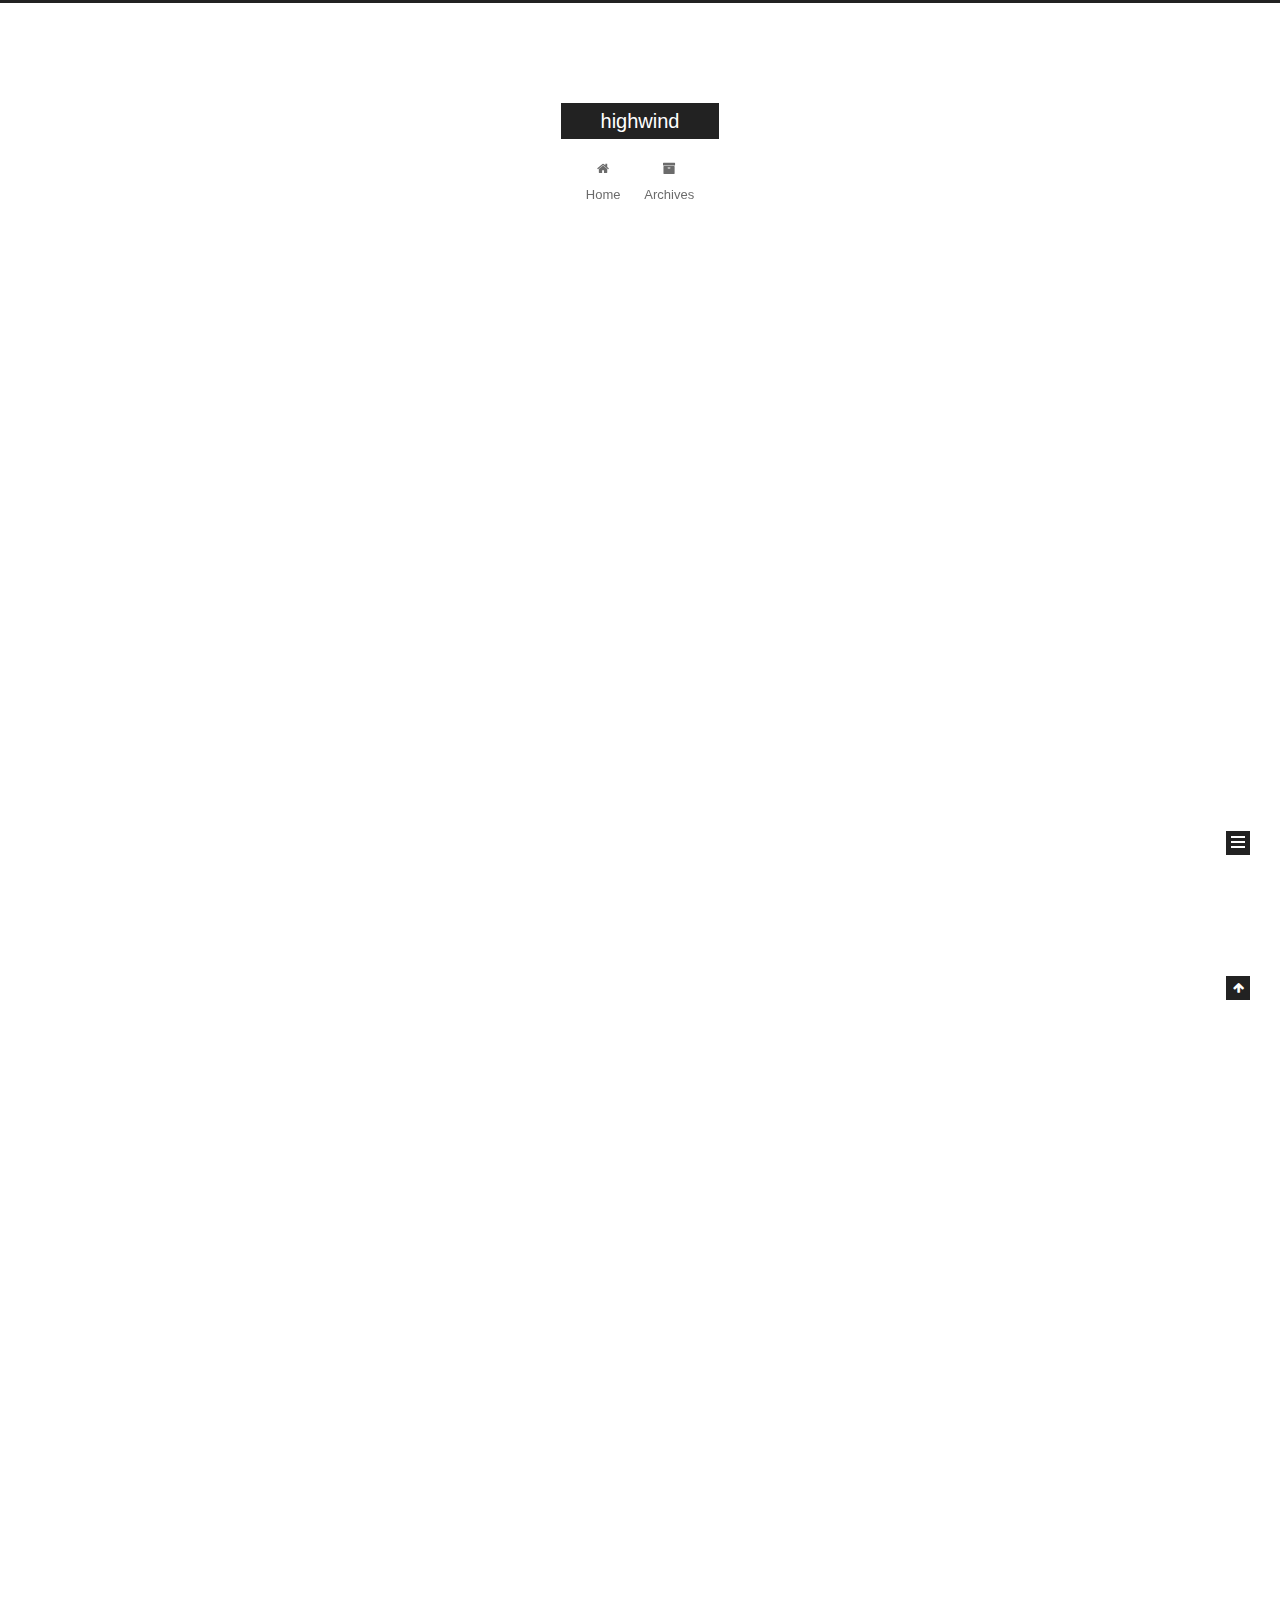
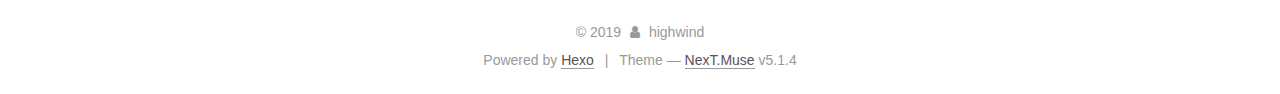
==== index.html @ 1acc01be "Site updated: 2019-01-25 13:15:48" ====
<!DOCTYPE html>



  


<html class="theme-next muse use-motion" lang="">
<head>
  <meta charset="UTF-8"/>
<meta http-equiv="X-UA-Compatible" content="IE=edge" />
<meta name="viewport" content="width=device-width, initial-scale=1, maximum-scale=1"/>
<meta name="theme-color" content="#222">









<meta http-equiv="Cache-Control" content="no-transform" />
<meta http-equiv="Cache-Control" content="no-siteapp" />
















  
  
  <link href="/lib/fancybox/source/jquery.fancybox.css?v=2.1.5" rel="stylesheet" type="text/css" />







<link href="/lib/font-awesome/css/font-awesome.min.css?v=4.6.2" rel="stylesheet" type="text/css" />

<link href="/css/main.css?v=5.1.4" rel="stylesheet" type="text/css" />


  <link rel="apple-touch-icon" sizes="180x180" href="/images/apple-touch-icon-next.png?v=5.1.4">


  <link rel="icon" type="image/png" sizes="32x32" href="/images/favicon-32x32-next.png?v=5.1.4">


  <link rel="icon" type="image/png" sizes="16x16" href="/images/favicon-16x16-next.png?v=5.1.4">


  <link rel="mask-icon" href="/images/logo.svg?v=5.1.4" color="#222">





  <meta name="keywords" content="Hexo, NexT" />










<meta property="og:type" content="website">
<meta property="og:title" content="highwind">
<meta property="og:url" content="http://yoursite.com/index.html">
<meta property="og:site_name" content="highwind">
<meta property="og:locale" content="default">
<meta name="twitter:card" content="summary">
<meta name="twitter:title" content="highwind">



<script type="text/javascript" id="hexo.configurations">
  var NexT = window.NexT || {};
  var CONFIG = {
    root: '/',
    scheme: 'Muse',
    version: '5.1.4',
    sidebar: {"position":"left","display":"post","offset":12,"b2t":false,"scrollpercent":false,"onmobile":false},
    fancybox: true,
    tabs: true,
    motion: {"enable":true,"async":false,"transition":{"post_block":"fadeIn","post_header":"slideDownIn","post_body":"slideDownIn","coll_header":"slideLeftIn","sidebar":"slideUpIn"}},
    duoshuo: {
      userId: '0',
      author: 'Author'
    },
    algolia: {
      applicationID: '',
      apiKey: '',
      indexName: '',
      hits: {"per_page":10},
      labels: {"input_placeholder":"Search for Posts","hits_empty":"We didn't find any results for the search: ${query}","hits_stats":"${hits} results found in ${time} ms"}
    }
  };
</script>



  <link rel="canonical" href="http://yoursite.com/"/>





  <title>highwind</title>
  








</head>

<body itemscope itemtype="http://schema.org/WebPage" lang="default">

  
  
    
  

  <div class="container sidebar-position-left 
  page-home">
    <div class="headband"></div>

    <header id="header" class="header" itemscope itemtype="http://schema.org/WPHeader">
      <div class="header-inner"><div class="site-brand-wrapper">
  <div class="site-meta ">
    

    <div class="custom-logo-site-title">
      <a href="/"  class="brand" rel="start">
        <span class="logo-line-before"><i></i></span>
        <span class="site-title">highwind</span>
        <span class="logo-line-after"><i></i></span>
      </a>
    </div>
      
        <p class="site-subtitle"></p>
      
  </div>

  <div class="site-nav-toggle">
    <button>
      <span class="btn-bar"></span>
      <span class="btn-bar"></span>
      <span class="btn-bar"></span>
    </button>
  </div>
</div>

<nav class="site-nav">
  

  
    <ul id="menu" class="menu">
      
        
        <li class="menu-item menu-item-home">
          <a href="/" rel="section">
            
              <i class="menu-item-icon fa fa-fw fa-home"></i> <br />
            
            Home
          </a>
        </li>
      
        
        <li class="menu-item menu-item-archives">
          <a href="/archives/" rel="section">
            
              <i class="menu-item-icon fa fa-fw fa-archive"></i> <br />
            
            Archives
          </a>
        </li>
      

      
    </ul>
  

  
</nav>



 </div>
    </header>

    <main id="main" class="main">
      <div class="main-inner">
        <div class="content-wrap">
          <div id="content" class="content">
            
  <section id="posts" class="posts-expand">
    
      

  

  
  
  

  <article class="post post-type-normal" itemscope itemtype="http://schema.org/Article">
  
  
  
  <div class="post-block">
    <link itemprop="mainEntityOfPage" href="http://yoursite.com/2018/08/08/first-blog/">

    <span hidden itemprop="author" itemscope itemtype="http://schema.org/Person">
      <meta itemprop="name" content="highwind">
      <meta itemprop="description" content="">
      <meta itemprop="image" content="/images/avatar.gif">
    </span>

    <span hidden itemprop="publisher" itemscope itemtype="http://schema.org/Organization">
      <meta itemprop="name" content="highwind">
    </span>

    
      <header class="post-header">

        
        
          <h1 class="post-title" itemprop="name headline">
                
                <a class="post-title-link" href="/2018/08/08/first-blog/" itemprop="url">first blog</a></h1>
        

        <div class="post-meta">
          <span class="post-time">
            
              <span class="post-meta-item-icon">
                <i class="fa fa-calendar-o"></i>
              </span>
              
                <span class="post-meta-item-text">Posted on</span>
              
              <time title="Post created" itemprop="dateCreated datePublished" datetime="2018-08-08T22:26:07+08:00">
                2018-08-08
              </time>
            

            

            
          </span>

          

          
            
          

          
          

          

          

          

        </div>
      </header>
    

    
    
    
    <div class="post-body" itemprop="articleBody">

      
      

      
        
          
            <p>Hello</p>

          
        
      
    </div>
    
    
    

    

    

    

    <footer class="post-footer">
      

      

      

      
      
        <div class="post-eof"></div>
      
    </footer>
  </div>
  
  
  
  </article>


    
      

  

  
  
  

  <article class="post post-type-normal" itemscope itemtype="http://schema.org/Article">
  
  
  
  <div class="post-block">
    <link itemprop="mainEntityOfPage" href="http://yoursite.com/2017/10/28/hello-world/">

    <span hidden itemprop="author" itemscope itemtype="http://schema.org/Person">
      <meta itemprop="name" content="highwind">
      <meta itemprop="description" content="">
      <meta itemprop="image" content="/images/avatar.gif">
    </span>

    <span hidden itemprop="publisher" itemscope itemtype="http://schema.org/Organization">
      <meta itemprop="name" content="highwind">
    </span>

    
      <header class="post-header">

        
        
          <h1 class="post-title" itemprop="name headline">
                
                <a class="post-title-link" href="/2017/10/28/hello-world/" itemprop="url">Hello World</a></h1>
        

        <div class="post-meta">
          <span class="post-time">
            
              <span class="post-meta-item-icon">
                <i class="fa fa-calendar-o"></i>
              </span>
              
                <span class="post-meta-item-text">Posted on</span>
              
              <time title="Post created" itemprop="dateCreated datePublished" datetime="2017-10-28T08:39:58+08:00">
                2017-10-28
              </time>
            

            

            
          </span>

          

          
            
          

          
          

          

          

          

        </div>
      </header>
    

    
    
    
    <div class="post-body" itemprop="articleBody">

      
      

      
        
          
            <p>Welcome to <a href="https://hexo.io/" target="_blank" rel="noopener">Hexo</a>! This is your very first post. Check <a href="https://hexo.io/docs/" target="_blank" rel="noopener">documentation</a> for more info. If you get any problems when using Hexo, you can find the answer in <a href="https://hexo.io/docs/troubleshooting.html" target="_blank" rel="noopener">troubleshooting</a> or you can ask me on <a href="https://github.com/hexojs/hexo/issues" target="_blank" rel="noopener">GitHub</a>.</p>
<h2 id="Quick-Start"><a href="#Quick-Start" class="headerlink" title="Quick Start"></a>Quick Start</h2><h3 id="Create-a-new-post"><a href="#Create-a-new-post" class="headerlink" title="Create a new post"></a>Create a new post</h3><figure class="highlight bash"><table><tr><td class="gutter"><pre><span class="line">1</span><br></pre></td><td class="code"><pre><span class="line">$ hexo new <span class="string">"My New Post"</span></span><br></pre></td></tr></table></figure>
<p>More info: <a href="https://hexo.io/docs/writing.html" target="_blank" rel="noopener">Writing</a></p>
<h3 id="Run-server"><a href="#Run-server" class="headerlink" title="Run server"></a>Run server</h3><figure class="highlight bash"><table><tr><td class="gutter"><pre><span class="line">1</span><br></pre></td><td class="code"><pre><span class="line">$ hexo server</span><br></pre></td></tr></table></figure>
<p>More info: <a href="https://hexo.io/docs/server.html" target="_blank" rel="noopener">Server</a></p>
<h3 id="Generate-static-files"><a href="#Generate-static-files" class="headerlink" title="Generate static files"></a>Generate static files</h3><figure class="highlight bash"><table><tr><td class="gutter"><pre><span class="line">1</span><br></pre></td><td class="code"><pre><span class="line">$ hexo generate</span><br></pre></td></tr></table></figure>
<p>More info: <a href="https://hexo.io/docs/generating.html" target="_blank" rel="noopener">Generating</a></p>
<h3 id="Deploy-to-remote-sites"><a href="#Deploy-to-remote-sites" class="headerlink" title="Deploy to remote sites"></a>Deploy to remote sites</h3><figure class="highlight bash"><table><tr><td class="gutter"><pre><span class="line">1</span><br></pre></td><td class="code"><pre><span class="line">$ hexo deploy</span><br></pre></td></tr></table></figure>
<p>More info: <a href="https://hexo.io/docs/deployment.html" target="_blank" rel="noopener">Deployment</a></p>

          
        
      
    </div>
    
    
    

    

    

    

    <footer class="post-footer">
      

      

      

      
      
        <div class="post-eof"></div>
      
    </footer>
  </div>
  
  
  
  </article>


    
  </section>

  


          </div>
          


          

        </div>
        
          
  
  <div class="sidebar-toggle">
    <div class="sidebar-toggle-line-wrap">
      <span class="sidebar-toggle-line sidebar-toggle-line-first"></span>
      <span class="sidebar-toggle-line sidebar-toggle-line-middle"></span>
      <span class="sidebar-toggle-line sidebar-toggle-line-last"></span>
    </div>
  </div>

  <aside id="sidebar" class="sidebar">
    
    <div class="sidebar-inner">

      

      

      <section class="site-overview-wrap sidebar-panel sidebar-panel-active">
        <div class="site-overview">
          <div class="site-author motion-element" itemprop="author" itemscope itemtype="http://schema.org/Person">
            
              <p class="site-author-name" itemprop="name">highwind</p>
              <p class="site-description motion-element" itemprop="description"></p>
          </div>

          <nav class="site-state motion-element">

            
              <div class="site-state-item site-state-posts">
              
                <a href="/archives/">
              
                  <span class="site-state-item-count">2</span>
                  <span class="site-state-item-name">posts</span>
                </a>
              </div>
            

            

            

          </nav>

          

          
            <div class="links-of-author motion-element">
                
                  <span class="links-of-author-item">
                    <a href="https://www.douban.com/people/highwind/" target="_blank" title="Douban">
                      
                        <i class="fa fa-fw fa-globe"></i>Douban</a>
                  </span>
                
            </div>
          

          
          

          
          

          

        </div>
      </section>

      

      

    </div>
  </aside>


        
      </div>
    </main>

    <footer id="footer" class="footer">
      <div class="footer-inner">
        <div class="copyright">&copy; <span itemprop="copyrightYear">2019</span>
  <span class="with-love">
    <i class="fa fa-user"></i>
  </span>
  <span class="author" itemprop="copyrightHolder">highwind</span>

  
</div>


  <div class="powered-by">Powered by <a class="theme-link" target="_blank" href="https://hexo.io">Hexo</a></div>



  <span class="post-meta-divider">|</span>



  <div class="theme-info">Theme &mdash; <a class="theme-link" target="_blank" href="https://github.com/iissnan/hexo-theme-next">NexT.Muse</a> v5.1.4</div>




        







        
      </div>
    </footer>

    
      <div class="back-to-top">
        <i class="fa fa-arrow-up"></i>
        
      </div>
    

    

  </div>

  

<script type="text/javascript">
  if (Object.prototype.toString.call(window.Promise) !== '[object Function]') {
    window.Promise = null;
  }
</script>









  












  
  
    <script type="text/javascript" src="/lib/jquery/index.js?v=2.1.3"></script>
  

  
  
    <script type="text/javascript" src="/lib/fastclick/lib/fastclick.min.js?v=1.0.6"></script>
  

  
  
    <script type="text/javascript" src="/lib/jquery_lazyload/jquery.lazyload.js?v=1.9.7"></script>
  

  
  
    <script type="text/javascript" src="/lib/velocity/velocity.min.js?v=1.2.1"></script>
  

  
  
    <script type="text/javascript" src="/lib/velocity/velocity.ui.min.js?v=1.2.1"></script>
  

  
  
    <script type="text/javascript" src="/lib/fancybox/source/jquery.fancybox.pack.js?v=2.1.5"></script>
  


  


  <script type="text/javascript" src="/js/src/utils.js?v=5.1.4"></script>

  <script type="text/javascript" src="/js/src/motion.js?v=5.1.4"></script>



  
  

  

  


  <script type="text/javascript" src="/js/src/bootstrap.js?v=5.1.4"></script>



  


  




	





  





  












  





  

  

  

  
  

  

  

  

</body>
</html>
---- css/main.css ----
/* normalize.css v3.0.2 | MIT License | git.io/normalize */
html {
  font-family: sans-serif; /* 1 */
  -ms-text-size-adjust: 100%; /* 2 */
  -webkit-text-size-adjust: 100%; /* 2 */
}
body {
  margin: 0;
}
article,
aside,
details,
figcaption,
figure,
footer,
header,
hgroup,
main,
menu,
nav,
section,
summary {
  display: block;
}
audio,
canvas,
progress,
video {
  display: inline-block; /* 1 */
  vertical-align: baseline; /* 2 */
}
audio:not([controls]) {
  display: none;
  height: 0;
}
[hidden],
template {
  display: none;
}
a {
  background-color: transparent;
}
a:active,
a:hover {
  outline: 0;
}
abbr[title] {
  border-bottom: 1px dotted;
}
b,
strong {
  font-weight: bold;
}
dfn {
  font-style: italic;
}
h1 {
  font-size: 2em;
  margin: 0.67em 0;
}
mark {
  background: #ff0;
  color: #000;
}
small {
  font-size: 80%;
}
sub,
sup {
  font-size: 75%;
  line-height: 0;
  position: relative;
  vertical-align: baseline;
}
sup {
  top: -0.5em;
}
sub {
  bottom: -0.25em;
}
img {
  border: 0;
}
svg:not(:root) {
  overflow: hidden;
}
figure {
  margin: 1em 40px;
}
hr {
  -moz-box-sizing: content-box;
  box-sizing: content-box;
  height: 0;
}
pre {
  overflow: auto;
}
code,
kbd,
pre,
samp {
  font-family: monospace, monospace;
  font-size: 1em;
}
button,
input,
optgroup,
select,
textarea {
  color: inherit; /* 1 */
  font: inherit; /* 2 */
  margin: 0; /* 3 */
}
button {
  overflow: visible;
}
button,
select {
  text-transform: none;
}
button,
html input[type="button"],
input[type="reset"],
input[type="submit"] {
  -webkit-appearance: button; /* 2 */
  cursor: pointer; /* 3 */
}
button[disabled],
html input[disabled] {
  cursor: default;
}
button::-moz-focus-inner,
input::-moz-focus-inner {
  border: 0;
  padding: 0;
}
input {
  line-height: normal;
}
input[type="checkbox"],
input[type="radio"] {
  box-sizing: border-box; /* 1 */
  padding: 0; /* 2 */
}
input[type="number"]::-webkit-inner-spin-button,
input[type="number"]::-webkit-outer-spin-button {
  height: auto;
}
input[type="search"] {
  -webkit-appearance: textfield; /* 1 */
  -moz-box-sizing: content-box;
  -webkit-box-sizing: content-box; /* 2 */
  box-sizing: content-box;
}
input[type="search"]::-webkit-search-cancel-button,
input[type="search"]::-webkit-search-decoration {
  -webkit-appearance: none;
}
fieldset {
  border: 1px solid #c0c0c0;
  margin: 0 2px;
  padding: 0.35em 0.625em 0.75em;
}
legend {
  border: 0; /* 1 */
  padding: 0; /* 2 */
}
textarea {
  overflow: auto;
}
optgroup {
  font-weight: bold;
}
table {
  border-collapse: collapse;
  border-spacing: 0;
}
td,
th {
  padding: 0;
}
::selection {
  background: #262a30;
  color: #fff;
}
body {
  position: relative;
  font-family: 'Lato', "PingFang SC", "Microsoft YaHei", sans-serif;
  font-size: 14px;
  line-height: 2;
  color: #555;
  background: #fff;
}
@media (max-width: 767px) {
  body {
    padding-right: 0 !important;
  }
}
@media (min-width: 768px) and (max-width: 991px) {
  body {
    padding-right: 0 !important;
  }
}
@media (min-width: 1600px) {
  body {
    font-size: 16px;
  }
}
h1,
h2,
h3,
h4,
h5,
h6 {
  margin: 0;
  padding: 0;
  font-weight: bold;
  line-height: 1.5;
  font-family: 'Lato', "PingFang SC", "Microsoft YaHei", sans-serif;
}
h2,
h3,
h4,
h5,
h6 {
  margin: 20px 0 15px;
}
h1 {
  font-size: 22px;
}
@media (max-width: 767px) {
  h1 {
    font-size: 18px;
  }
}
h2 {
  font-size: 20px;
}
@media (max-width: 767px) {
  h2 {
    font-size: 16px;
  }
}
h3 {
  font-size: 18px;
}
@media (max-width: 767px) {
  h3 {
    font-size: 14px;
  }
}
h4 {
  font-size: 16px;
}
@media (max-width: 767px) {
  h4 {
    font-size: 12px;
  }
}
h5 {
  font-size: 14px;
}
@media (max-width: 767px) {
  h5 {
    font-size: 10px;
  }
}
h6 {
  font-size: 12px;
}
@media (max-width: 767px) {
  h6 {
    font-size: 8px;
  }
}
p {
  margin: 0 0 20px 0;
}
a {
  color: #555;
  text-decoration: none;
  outline: none;
  border-bottom: 1px solid #999;
  word-wrap: break-word;
}
a:hover {
  color: #222;
  border-bottom-color: #222;
}
blockquote {
  margin: 0;
  padding: 0;
}
img {
  display: block;
  margin: auto;
  max-width: 100%;
  height: auto;
}
hr {
  margin: 40px 0;
  height: 3px;
  border: none;
  background-color: #ddd;
  background-image: repeating-linear-gradient(-45deg, #fff, #fff 4px, transparent 4px, transparent 8px);
}
blockquote {
  padding: 0 15px;
  color: #666;
  border-left: 4px solid #ddd;
}
blockquote cite::before {
  content: "-";
  padding: 0 5px;
}
dt {
  font-weight: 700;
}
dd {
  margin: 0;
  padding: 0;
}
kbd {
  border: 1px solid #ccc;
  border-radius: 0.2em;
  box-shadow: 0.1em 0.1em 0.2em rgba(0,0,0,0.1);
  background-color: #f9f9f9;
  font-family: inherit;
  background-image: -webkit-linear-gradient(top, #eee, #fff, #eee);
  padding: 0.1em 0.3em;
  white-space: nowrap;
}
.text-left {
  text-align: left;
}
.text-center {
  text-align: center;
}
.text-right {
  text-align: right;
}
.text-justify {
  text-align: justify;
}
.text-nowrap {
  white-space: nowrap;
}
.text-lowercase {
  text-transform: lowercase;
}
.text-uppercase {
  text-transform: uppercase;
}
.text-capitalize {
  text-transform: capitalize;
}
.center-block {
  display: block;
  margin-left: auto;
  margin-right: auto;
}
.clearfix:before,
.clearfix:after {
  content: " ";
  display: table;
}
.clearfix:after {
  clear: both;
}
.pullquote {
  width: 45%;
}
.pullquote.left {
  float: left;
  margin-left: 5px;
  margin-right: 10px;
}
.pullquote.right {
  float: right;
  margin-left: 10px;
  margin-right: 5px;
}
.affix.affix.affix {
  position: fixed;
}
.translation {
  margin-top: -20px;
  font-size: 14px;
  color: #999;
}
.scrollbar-measure {
  width: 100px;
  height: 100px;
  overflow: scroll;
  position: absolute;
  top: -9999px;
}
.use-motion .motion-element {
  opacity: 0;
}
table {
  margin: 20px 0;
  width: 100%;
  border-collapse: collapse;
  border-spacing: 0;
  border: 1px solid #ddd;
  font-size: 14px;
  table-layout: fixed;
  word-wrap: break-all;
}
table>tbody>tr:nth-of-type(odd) {
  background-color: #f9f9f9;
}
table>tbody>tr:hover {
  background-color: #f5f5f5;
}
caption,
th,
td {
  padding: 8px;
  text-align: left;
  vertical-align: middle;
  font-weight: normal;
}
th,
td {
  border-bottom: 3px solid #ddd;
  border-right: 1px solid #eee;
}
th {
  padding-bottom: 10px;
  font-weight: 700;
}
td {
  border-bottom-width: 1px;
}
html,
body {
  height: 100%;
}
.container {
  position: relative;
  min-height: 100%;
}
.header-inner {
  margin: 0 auto;
  padding: 100px 0 70px;
  width: 700px;
}
@media (min-width: 1600px) {
  .container .header-inner {
    width: 900px;
  }
}
.main {
  padding-bottom: 150px;
}
.main-inner {
  margin: 0 auto;
  width: 700px;
}
@media (min-width: 1600px) {
  .container .main-inner {
    width: 900px;
  }
}
.footer {
  position: absolute;
  left: 0;
  bottom: 0;
  width: 100%;
  min-height: 50px;
}
.footer-inner {
  box-sizing: border-box;
  margin: 20px auto;
  width: 700px;
}
@media (min-width: 1600px) {
  .container .footer-inner {
    width: 900px;
  }
}
pre,
.highlight {
  overflow: auto;
  margin: 20px 0;
  padding: 0;
  font-size: 13px;
  color: #4d4d4c;
  background: #f7f7f7;
  line-height: 1.6;
}
pre,
code {
  font-family: consolas, Menlo, "PingFang SC", "Microsoft YaHei", monospace;
}
code {
  padding: 2px 4px;
  word-wrap: break-word;
  color: #555;
  background: #eee;
  border-radius: 3px;
  font-size: 13px;
}
pre {
  padding: 10px;
}
pre code {
  padding: 0;
  color: #4d4d4c;
  background: none;
  text-shadow: none;
}
.highlight {
  border-radius: 1px;
}
.highlight pre {
  border: none;
  margin: 0;
  padding: 10px 0;
}
.highlight table {
  margin: 0;
  width: auto;
  border: none;
}
.highlight td {
  border: none;
  padding: 0;
}
.highlight figcaption {
  font-size: 1em;
  color: #4d4d4c;
  line-height: 1em;
  margin-bottom: 1em;
}
.highlight figcaption:before,
.highlight figcaption:after {
  content: " ";
  display: table;
}
.highlight figcaption:after {
  clear: both;
}
.highlight figcaption a {
  float: right;
  color: #4d4d4c;
}
.highlight figcaption a:hover {
  border-bottom-color: #4d4d4c;
}
.highlight .gutter pre {
  padding-left: 10px;
  padding-right: 10px;
  color: #869194;
  text-align: right;
  background-color: #eff2f3;
}
.highlight .code pre {
  width: 100%;
  padding-left: 10px;
  padding-right: 10px;
  background-color: #f7f7f7;
}
.highlight .line {
  height: 20px;
}
.gutter {
  -webkit-user-select: none;
  -moz-user-select: none;
  -ms-user-select: none;
  user-select: none;
}
.gist table {
  width: auto;
}
.gist table td {
  border: none;
}
pre .deletion {
  background: #fdd;
}
pre .addition {
  background: #dfd;
}
pre .meta {
  color: #8959a8;
}
pre .comment {
  color: #8e908c;
}
pre .variable,
pre .attribute,
pre .tag,
pre .regexp,
pre .ruby .constant,
pre .xml .tag .title,
pre .xml .pi,
pre .xml .doctype,
pre .html .doctype,
pre .css .id,
pre .css .class,
pre .css .pseudo {
  color: #c82829;
}
pre .number,
pre .preprocessor,
pre .built_in,
pre .literal,
pre .params,
pre .constant,
pre .command {
  color: #f5871f;
}
pre .ruby .class .title,
pre .css .rules .attribute,
pre .string,
pre .value,
pre .inheritance,
pre .header,
pre .ruby .symbol,
pre .xml .cdata,
pre .special,
pre .number,
pre .formula {
  color: #718c00;
}
pre .title,
pre .css .hexcolor {
  color: #3e999f;
}
pre .function,
pre .python .decorator,
pre .python .title,
pre .ruby .function .title,
pre .ruby .title .keyword,
pre .perl .sub,
pre .javascript .title,
pre .coffeescript .title {
  color: #4271ae;
}
pre .keyword,
pre .javascript .function {
  color: #8959a8;
}
.full-image.full-image.full-image.full-image {
  border: none;
  max-width: 100%;
  width: auto;
  margin: 20px auto 25px;
}
@media (min-width: 992px) {
  .full-image.full-image.full-image.full-image {
    max-width: none;
    width: 110%;
    margin: 25px -5%;
  }
}
.blockquote-center,
.page-home .post-type-quote blockquote,
.page-post-detail .post-type-quote blockquote {
  position: relative;
  margin: 40px 0;
  padding: 0;
  border-left: none;
  text-align: center;
}
.blockquote-center::before,
.page-home .post-type-quote blockquote::before,
.page-post-detail .post-type-quote blockquote::before,
.blockquote-center::after,
.page-home .post-type-quote blockquote::after,
.page-post-detail .post-type-quote blockquote::after {
  position: absolute;
  content: ' ';
  display: block;
  width: 100%;
  height: 24px;
  opacity: 0.2;
  background-repeat: no-repeat;
  background-position: 0 -6px;
  background-size: 22px 22px;
}
.blockquote-center::before,
.page-home .post-type-quote blockquote::before,
.page-post-detail .post-type-quote blockquote::before {
  top: -20px;
  background-image: url("../images/quote-l.svg");
  border-top: 1px solid #ccc;
}
.blockquote-center::after,
.page-home .post-type-quote blockquote::after,
.page-post-detail .post-type-quote blockquote::after {
  bottom: -20px;
  background-image: url("../images/quote-r.svg");
  border-bottom: 1px solid #ccc;
  background-position: 100% 8px;
}
.blockquote-center p,
.page-home .post-type-quote blockquote p,
.page-post-detail .post-type-quote blockquote p,
.blockquote-center div,
.page-home .post-type-quote blockquote div,
.page-post-detail .post-type-quote blockquote div {
  text-align: center;
}
.post .post-body .group-picture img {
  box-sizing: border-box;
  padding: 0 3px;
  border: none;
}
.post .group-picture-row {
  overflow: hidden;
  margin-top: 6px;
}
.post .group-picture-row:first-child {
  margin-top: 0;
}
.post .group-picture-column {
  float: left;
}
.page-post-detail .post-body .group-picture-column {
  float: none;
  margin-top: 10px;
  width: auto !important;
}
.page-post-detail .post-body .group-picture-column img {
  margin: 0 auto;
}
.page-archive .group-picture-container {
  overflow: hidden;
}
.page-archive .group-picture-row {
  float: left;
}
.page-archive .group-picture-row:first-child {
  margin-top: 6px;
}
.page-archive .group-picture-column {
  max-width: 150px;
  max-height: 150px;
}
.post-body .note {
  position: relative;
  padding: 15px;
  margin-bottom: 20px;
  border: 1px solid #eee;
  border-left-width: 5px;
  border-radius: 3px;
}
.post-body .note h2,
.post-body .note h3,
.post-body .note h4,
.post-body .note h5,
.post-body .note h6 {
  margin-top: 0;
  margin-bottom: 0;
  border-bottom: initial;
  padding-top: 0 !important;
}
.post-body .note p:first-child,
.post-body .note ul:first-child,
.post-body .note ol:first-child,
.post-body .note table:first-child,
.post-body .note pre:first-child,
.post-body .note blockquote:first-child {
  margin-top: 0;
}
.post-body .note p:last-child,
.post-body .note ul:last-child,
.post-body .note ol:last-child,
.post-body .note table:last-child,
.post-body .note pre:last-child,
.post-body .note blockquote:last-child {
  margin-bottom: 0;
}
.post-body .note.default {
  border-left-color: #777;
}
.post-body .note.default h2,
.post-body .note.default h3,
.post-body .note.default h4,
.post-body .note.default h5,
.post-body .note.default h6 {
  color: #777;
}
.post-body .note.primary {
  border-left-color: #6f42c1;
}
.post-body .note.primary h2,
.post-body .note.primary h3,
.post-body .note.primary h4,
.post-body .note.primary h5,
.post-body .note.primary h6 {
  color: #6f42c1;
}
.post-body .note.info {
  border-left-color: #428bca;
}
.post-body .note.info h2,
.post-body .note.info h3,
.post-body .note.info h4,
.post-body .note.info h5,
.post-body .note.info h6 {
  color: #428bca;
}
.post-body .note.success {
  border-left-color: #5cb85c;
}
.post-body .note.success h2,
.post-body .note.success h3,
.post-body .note.success h4,
.post-body .note.success h5,
.post-body .note.success h6 {
  color: #5cb85c;
}
.post-body .note.warning {
  border-left-color: #f0ad4e;
}
.post-body .note.warning h2,
.post-body .note.warning h3,
.post-body .note.warning h4,
.post-body .note.warning h5,
.post-body .note.warning h6 {
  color: #f0ad4e;
}
.post-body .note.danger {
  border-left-color: #d9534f;
}
.post-body .note.danger h2,
.post-body .note.danger h3,
.post-body .note.danger h4,
.post-body .note.danger h5,
.post-body .note.danger h6 {
  color: #d9534f;
}
.post-body .label {
  display: inline;
  padding: 0 2px;
  white-space: nowrap;
}
.post-body .label.default {
  background-color: #f0f0f0;
}
.post-body .label.primary {
  background-color: #efe6f7;
}
.post-body .label.info {
  background-color: #e5f2f8;
}
.post-body .label.success {
  background-color: #e7f4e9;
}
.post-body .label.warning {
  background-color: #fcf6e1;
}
.post-body .label.danger {
  background-color: #fae8eb;
}
.post-body .tabs {
  position: relative;
  display: block;
  margin-bottom: 20px;
  padding-top: 10px;
}
.post-body .tabs ul.nav-tabs {
  margin: 0;
  padding: 0;
  display: flex;
  margin-bottom: -1px;
}
@media (max-width: 413px) {
  .post-body .tabs ul.nav-tabs {
    display: block;
    margin-bottom: 5px;
  }
}
.post-body .tabs ul.nav-tabs li.tab {
  list-style-type: none !important;
  margin: 0 0.25em 0 0;
  border-top: 3px solid transparent;
  border-left: 1px solid transparent;
  border-right: 1px solid transparent;
}
@media (max-width: 413px) {
  .post-body .tabs ul.nav-tabs li.tab {
    margin: initial;
    border-top: 1px solid transparent;
    border-left: 3px solid transparent;
    border-right: 1px solid transparent;
    border-bottom: 1px solid transparent;
  }
}
.post-body .tabs ul.nav-tabs li.tab a {
  outline: 0;
  border-bottom: initial;
  display: block;
  line-height: 1.8em;
  padding: 0.25em 0.75em;
  transition-duration: 0.2s;
  transition-timing-function: ease-out;
  transition-delay: 0s;
}
.post-body .tabs ul.nav-tabs li.tab a i {
  width: 1.285714285714286em;
}
.post-body .tabs ul.nav-tabs li.tab.active {
  border-top: 3px solid #fc6423;
  border-left: 1px solid #ddd;
  border-right: 1px solid #ddd;
  background-color: #fff;
}
@media (max-width: 413px) {
  .post-body .tabs ul.nav-tabs li.tab.active {
    border-top: 1px solid #ddd;
    border-left: 3px solid #fc6423;
    border-right: 1px solid #ddd;
    border-bottom: 1px solid #ddd;
  }
}
.post-body .tabs ul.nav-tabs li.tab.active a {
  cursor: default;
  color: #555;
}
.post-body .tabs .tab-content {
  background-color: #fff;
}
.post-body .tabs .tab-content .tab-pane {
  border: 1px solid #ddd;
  padding: 20px 20px 0 20px;
}
.post-body .tabs .tab-content .tab-pane:not(.active) {
  display: none !important;
}
.post-body .tabs .tab-content .tab-pane.active {
  display: block !important;
}
.btn {
  display: inline-block;
  padding: 0 20px;
  font-size: 14px;
  color: #fff;
  background: #222;
  border: 2px solid #222;
  text-decoration: none;
  border-radius: 0;
  transition-property: background-color;
  transition-duration: 0.2s;
  transition-timing-function: ease-in-out;
  transition-delay: 0s;
  line-height: 2;
}
.btn:hover {
  border-color: #222;
  color: #222;
  background: #fff;
}
.btn +.btn {
  margin: 0 0 8px 8px;
}
.btn .fa-fw {
  width: 1.285714285714286em;
  text-align: left;
}
.btn-bar {
  display: block;
  width: 22px;
  height: 2px;
  background: #555;
  border-radius: 1px;
}
.btn-bar+.btn-bar {
  margin-top: 4px;
}
.pagination {
  margin: 120px 0 40px;
  text-align: center;
  border-top: 1px solid #eee;
}
.page-number-basic,
.pagination .prev,
.pagination .next,
.pagination .page-number,
.pagination .space {
  display: inline-block;
  position: relative;
  top: -1px;
  margin: 0 10px;
  padding: 0 11px;
}
@media (max-width: 767px) {
  .page-number-basic,
  .pagination .prev,
  .pagination .next,
  .pagination .page-number,
  .pagination .space {
    margin: 0 5px;
  }
}
.pagination .prev,
.pagination .next,
.pagination .page-number {
  border-bottom: 0;
  border-top: 1px solid #eee;
  transition-property: border-color;
  transition-duration: 0.2s;
  transition-timing-function: ease-in-out;
  transition-delay: 0s;
}
.pagination .prev:hover,
.pagination .next:hover,
.pagination .page-number:hover {
  border-top-color: #222;
}
.pagination .space {
  padding: 0;
  margin: 0;
}
.pagination .prev {
  margin-left: 0;
}
.pagination .next {
  margin-right: 0;
}
.pagination .page-number.current {
  color: #fff;
  background: #ccc;
  border-top-color: #ccc;
}
@media (max-width: 767px) {
  .pagination {
    border-top: none;
  }
  .pagination .prev,
  .pagination .next,
  .pagination .page-number {
    margin-bottom: 10px;
    border-top: 0;
    border-bottom: 1px solid #eee;
    padding: 0 10px;
  }
  .pagination .prev:hover,
  .pagination .next:hover,
  .pagination .page-number:hover {
    border-bottom-color: #222;
  }
}
.comments {
  margin: 60px 20px 0;
}
.tag-cloud {
  text-align: center;
}
.tag-cloud a {
  display: inline-block;
  margin: 10px;
}
.back-to-top {
  box-sizing: border-box;
  position: fixed;
  bottom: -100px;
  right: 30px;
  z-index: 1050;
  padding: 0 6px;
  width: 24px;
  background: #222;
  font-size: 12px;
  opacity: 1;
  color: #fff;
  cursor: pointer;
  text-align: center;
  -webkit-transform: translateZ(0);
  transition-property: bottom;
  transition-duration: 0.2s;
  transition-timing-function: ease-in-out;
  transition-delay: 0s;
}
@media (min-width: 768px) and (max-width: 991px) {
  .back-to-top {
    display: none !important;
  }
}
@media (max-width: 767px) {
  .back-to-top {
    display: none !important;
  }
}
.back-to-top.back-to-top-on {
  bottom: 19px;
}
.header {
  background: transparent;
}
.header-inner {
  position: relative;
}
.headband {
  height: 3px;
  background: #222;
}
.site-meta {
  margin: 0;
  text-align: center;
}
@media (max-width: 767px) {
  .site-meta {
    text-align: center;
  }
}
.brand {
  position: relative;
  display: inline-block;
  padding: 0 40px;
  color: #fff;
  background: #222;
  border-bottom: none;
}
.brand:hover {
  color: #fff;
}
.logo {
  display: inline-block;
  margin-right: 5px;
  line-height: 36px;
  vertical-align: top;
}
.site-title {
  display: inline-block;
  vertical-align: top;
  line-height: 36px;
  font-size: 20px;
  font-weight: normal;
  font-family: 'Lato', "PingFang SC", "Microsoft YaHei", sans-serif;
}
.site-subtitle {
  margin-top: 10px;
  font-size: 13px;
  color: #999;
}
.use-motion .brand {
  opacity: 0;
}
.use-motion .logo,
.use-motion .site-title,
.use-motion .site-subtitle {
  opacity: 0;
  position: relative;
  top: -10px;
}
.site-nav-toggle {
  display: none;
  position: absolute;
  top: 10px;
  left: 10px;
}
@media (max-width: 767px) {
  .site-nav-toggle {
    display: block;
  }
}
.site-nav-toggle button {
  margin-top: 2px;
  padding: 9px 10px;
  background: transparent;
  border: none;
}
@media (max-width: 767px) {
  .site-nav {
    display: none;
    margin: 0 -10px;
    padding: 0 10px;
    clear: both;
    border-top: 1px solid #ddd;
  }
}
@media (min-width: 768px) and (max-width: 991px) {
  .site-nav {
    display: block !important;
  }
}
@media (min-width: 992px) {
  .site-nav {
    display: block !important;
  }
}
.menu {
  margin-top: 20px;
  padding-left: 0;
  text-align: center;
}
.menu .menu-item {
  display: inline-block;
  margin: 0 10px;
  list-style: none;
}
@media screen and (max-width: 767px) {
  .menu .menu-item {
    margin-top: 10px;
  }
}
.menu .menu-item a {
  display: block;
  font-size: 13px;
  line-height: inherit;
  border-bottom: 1px solid transparent;
  transition-property: border-color;
  transition-duration: 0.2s;
  transition-timing-function: ease-in-out;
  transition-delay: 0s;
}
.menu .menu-item a:hover {
  border-bottom-color: #222;
}
.menu .menu-item .fa {
  margin-right: 5px;
}
.use-motion .menu-item {
  opacity: 0;
}
.post-body {
  font-family: 'Lato', "PingFang SC", "Microsoft YaHei", sans-serif;
}
@media (max-width: 767px) {
  .post-body {
    word-break: break-word;
  }
}
.post-body .fancybox img {
  display: block !important;
  margin: 0 auto;
  cursor: pointer;
  cursor: zoom-in;
  cursor: -webkit-zoom-in;
}
.post-body .image-caption,
.post-body .figure .caption {
  margin: -20px auto 15px;
  text-align: center;
  font-size: 14px;
  color: #999;
  font-weight: bold;
  line-height: 1;
}
.post-sticky-flag {
  display: inline-block;
  font-size: 16px;
  -ms-transform: rotate(30deg);
  -webkit-transform: rotate(30deg);
  -moz-transform: rotate(30deg);
  -ms-transform: rotate(30deg);
  -o-transform: rotate(30deg);
  transform: rotate(30deg);
}
.use-motion .post-block,
.use-motion .pagination,
.use-motion .comments {
  opacity: 0;
}
.use-motion .post-header {
  opacity: 0;
}
.use-motion .post-body {
  opacity: 0;
}
.use-motion .collection-title {
  opacity: 0;
}
.posts-expand {
  padding-top: 40px;
}
@media (max-width: 767px) {
  .posts-expand {
    margin: 0 20px;
  }
  .post-body pre .gutter pre {
    padding-right: 10px;
  }
  .post-body .highlight {
    margin-left: 0px;
    margin-right: 0px;
    padding: 0;
  }
  .post-body .highlight .gutter pre {
    padding-right: 10px;
  }
}
@media (min-width: 992px) {
  .posts-expand .post-body {
    text-align: justify;
  }
}
.posts-expand .post-body h2,
.posts-expand .post-body h3,
.posts-expand .post-body h4,
.posts-expand .post-body h5,
.posts-expand .post-body h6 {
  padding-top: 10px;
}
.posts-expand .post-body h2 .header-anchor,
.posts-expand .post-body h3 .header-anchor,
.posts-expand .post-body h4 .header-anchor,
.posts-expand .post-body h5 .header-anchor,
.posts-expand .post-body h6 .header-anchor {
  float: right;
  margin-left: 10px;
  color: #ccc;
  border-bottom-style: none;
  visibility: hidden;
}
.posts-expand .post-body h2 .header-anchor:hover,
.posts-expand .post-body h3 .header-anchor:hover,
.posts-expand .post-body h4 .header-anchor:hover,
.posts-expand .post-body h5 .header-anchor:hover,
.posts-expand .post-body h6 .header-anchor:hover {
  color: inherit;
}
.posts-expand .post-body h2:hover .header-anchor,
.posts-expand .post-body h3:hover .header-anchor,
.posts-expand .post-body h4:hover .header-anchor,
.posts-expand .post-body h5:hover .header-anchor,
.posts-expand .post-body h6:hover .header-anchor {
  visibility: visible;
}
.posts-expand .post-body ul li {
  list-style: circle;
}
.posts-expand .post-body img {
  box-sizing: border-box;
  margin: auto;
  padding: 3px;
  border: 1px solid #ddd;
}
.posts-expand .post-body .fancybox img {
  margin: 0 auto 25px;
}
@media (max-width: 767px) {
  .posts-collapse {
    margin: 0 20px;
  }
  .posts-collapse .post-title,
  .posts-collapse .post-meta {
    display: block;
    width: auto;
    text-align: left;
  }
}
.posts-collapse {
  position: relative;
  z-index: 1010;
  margin-left: 55px;
}
.posts-collapse::after {
  content: " ";
  position: absolute;
  top: 20px;
  left: 0;
  margin-left: -2px;
  width: 4px;
  height: 100%;
  background: #f5f5f5;
  z-index: -1;
}
@media (max-width: 767px) {
  .posts-collapse {
    margin: 0 20px;
  }
}
.posts-collapse .collection-title {
  position: relative;
  margin: 60px 0;
}
.posts-collapse .collection-title h1,
.posts-collapse .collection-title h2 {
  margin-left: 20px;
}
.posts-collapse .collection-title small {
  color: #bbb;
  margin-left: 5px;
}
.posts-collapse .collection-title::before {
  content: " ";
  position: absolute;
  left: 0;
  top: 50%;
  margin-left: -4px;
  margin-top: -4px;
  width: 8px;
  height: 8px;
  background: #bbb;
  border-radius: 50%;
}
.posts-collapse .post {
  margin: 30px 0;
}
.posts-collapse .post-header {
  position: relative;
  transition-duration: 0.2s;
  transition-timing-function: ease-in-out;
  transition-delay: 0s;
  transition-property: border;
  border-bottom: 1px dashed #ccc;
}
.posts-collapse .post-header::before {
  content: " ";
  position: absolute;
  left: 0;
  top: 12px;
  width: 6px;
  height: 6px;
  margin-left: -4px;
  background: #bbb;
  border-radius: 50%;
  border: 1px solid #fff;
  transition-duration: 0.2s;
  transition-timing-function: ease-in-out;
  transition-delay: 0s;
  transition-property: background;
}
.posts-collapse .post-header:hover {
  border-bottom-color: #666;
}
.posts-collapse .post-header:hover::before {
  background: #222;
}
.posts-collapse .post-meta {
  position: absolute;
  font-size: 12px;
  left: 20px;
  top: 5px;
}
.posts-collapse .post-comments-count {
  display: none;
}
.posts-collapse .post-title {
  margin-left: 60px;
  font-size: 16px;
  font-weight: normal;
  line-height: inherit;
}
.posts-collapse .post-title::after {
  margin-left: 3px;
  opacity: 0.6;
}
.posts-collapse .post-title a {
  color: #666;
  border-bottom: none;
}
.page-home .post-type-quote .post-header,
.page-post-detail .post-type-quote .post-header,
.page-home .post-type-quote .post-tags,
.page-post-detail .post-type-quote .post-tags {
  display: none;
}
.posts-expand .post-title {
  text-align: center;
  word-break: break-word;
  font-weight: 400;
}
.posts-expand .post-title-link {
  display: inline-block;
  position: relative;
  color: #555;
  border-bottom: none;
  line-height: 1.2;
  vertical-align: top;
}
.posts-expand .post-title-link::before {
  content: "";
  position: absolute;
  width: 100%;
  height: 2px;
  bottom: 0;
  left: 0;
  background-color: #000;
  visibility: hidden;
  -webkit-transform: scaleX(0);
  -moz-transform: scaleX(0);
  -ms-transform: scaleX(0);
  -o-transform: scaleX(0);
  transform: scaleX(0);
  transition-duration: 0.2s;
  transition-timing-function: ease-in-out;
  transition-delay: 0s;
}
.posts-expand .post-title-link:hover::before {
  visibility: visible;
  -webkit-transform: scaleX(1);
  -moz-transform: scaleX(1);
  -ms-transform: scaleX(1);
  -o-transform: scaleX(1);
  transform: scaleX(1);
}
.posts-expand .post-title-link .fa {
  font-size: 16px;
}
.posts-expand .post-meta {
  margin: 3px 0 60px 0;
  color: #999;
  font-family: 'Lato', "PingFang SC", "Microsoft YaHei", sans-serif;
  font-size: 12px;
  text-align: center;
}
.posts-expand .post-meta .post-category-list {
  display: inline-block;
  margin: 0;
  padding: 3px;
}
.posts-expand .post-meta .post-category-list-link {
  color: #999;
}
.posts-expand .post-meta .post-description {
  font-size: 14px;
  margin-top: 2px;
}
.post-meta-divider {
  margin: 0 0.5em;
}
.post-meta-item-icon {
  margin-right: 3px;
}
@media (min-width: 768px) and (max-width: 991px) {
  .post-meta-item-icon {
    display: inline-block;
  }
}
@media (max-width: 767px) {
  .post-meta-item-icon {
    display: inline-block;
  }
}
@media (min-width: 768px) and (max-width: 991px) {
  .post-meta-item-text {
    display: none;
  }
}
@media (max-width: 767px) {
  .post-meta-item-text {
    display: none;
  }
}
@media (max-width: 767px) {
  .posts-expand .post-comments-count {
    display: none;
  }
}
.post-button {
  margin-top: 40px;
}
.posts-expand .post-tags {
  margin-top: 40px;
  text-align: center;
}
.posts-expand .post-tags a {
  display: inline-block;
  margin-right: 10px;
  font-size: 13px;
}
.post-nav {
  display: table;
  margin-top: 15px;
  width: 100%;
  border-top: 1px solid #eee;
}
.post-nav-divider {
  display: table-cell;
  width: 10%;
}
.post-nav-item {
  display: table-cell;
  padding: 10px 0 0 0;
  width: 45%;
  vertical-align: top;
}
.post-nav-item a {
  position: relative;
  display: block;
  line-height: 25px;
  font-size: 14px;
  color: #555;
  border-bottom: none;
}
.post-nav-item a:hover {
  color: #222;
  border-bottom: none;
}
.post-nav-item a:active {
  top: 2px;
}
.post-nav-item .fa {
  position: absolute;
  top: 8px;
  left: 0;
  font-size: 12px;
}
.post-nav-next a {
  padding-left: 15px;
}
.post-nav-prev {
  text-align: right;
}
.post-nav-prev a {
  padding-right: 15px;
}
.post-nav-prev .fa {
  right: 0;
  left: auto;
}
.posts-expand .post-eof {
  display: block;
  margin: 80px auto 60px;
  width: 8%;
  height: 1px;
  background: #ccc;
  text-align: center;
}
.post:last-child .post-eof.post-eof.post-eof {
  display: none;
}
.post-gallery {
  display: table;
  table-layout: fixed;
  width: 100%;
  border-collapse: separate;
}
.post-gallery-row {
  display: table-row;
}
.post-gallery .post-gallery-img {
  display: table-cell;
  text-align: center;
  vertical-align: middle;
  border: none;
}
.post-gallery .post-gallery-img img {
  max-width: 100%;
  max-height: 100%;
  border: none;
}
.fancybox-close,
.fancybox-close:hover {
  border: none;
}
.rtl.post-body p,
.rtl.post-body a,
.rtl.post-body h1,
.rtl.post-body h2,
.rtl.post-body h3,
.rtl.post-body h4,
.rtl.post-body h5,
.rtl.post-body h6,
.rtl.post-body li,
.rtl.post-body ul,
.rtl.post-body ol {
  direction: rtl;
  font-family: UKIJ Ekran;
}
.rtl.post-title {
  font-family: UKIJ Ekran;
}
.sidebar {
  position: fixed;
  right: 0;
  top: 0;
  bottom: 0;
  width: 0;
  z-index: 1040;
  box-shadow: inset 0 2px 6px #000;
  background: #222;
  -webkit-transform: translateZ(0);
}
.sidebar a {
  color: #999;
  border-bottom-color: #555;
}
.sidebar a:hover {
  color: #eee;
}
@media (min-width: 768px) and (max-width: 991px) {
  .sidebar {
    display: none !important;
  }
}
@media (max-width: 767px) {
  .sidebar {
    display: none !important;
  }
}
.sidebar-inner {
  position: relative;
  padding: 20px 10px;
  color: #999;
  text-align: center;
}
.site-overview-wrap {
  overflow: hidden;
}
.site-overview {
  overflow-y: auto;
  overflow-x: hidden;
}
.sidebar-toggle {
  position: fixed;
  right: 30px;
  bottom: 45px;
  width: 14px;
  height: 14px;
  padding: 5px;
  background: #222;
  line-height: 0;
  z-index: 1050;
  cursor: pointer;
  -webkit-transform: translateZ(0);
}
@media (min-width: 768px) and (max-width: 991px) {
  .sidebar-toggle {
    display: none !important;
  }
}
@media (max-width: 767px) {
  .sidebar-toggle {
    display: none !important;
  }
}
.sidebar-toggle-line {
  position: relative;
  display: inline-block;
  vertical-align: top;
  height: 2px;
  width: 100%;
  background: #fff;
  margin-top: 3px;
}
.sidebar-toggle-line:first-child {
  margin-top: 0;
}
.site-author-image {
  display: block;
  margin: 0 auto;
  padding: 2px;
  max-width: 96px;
  height: auto;
  border: 2px solid #333;
}
.site-author-name {
  margin: 5px 0 0;
  text-align: center;
  color: #f5f5f5;
  font-weight: normal;
}
.site-description {
  margin-top: 5px;
  text-align: center;
  font-size: 14px;
  color: #999;
}
.site-state {
  overflow: hidden;
  line-height: 1.4;
  white-space: nowrap;
  text-align: center;
}
.site-state-item {
  display: inline-block;
  padding: 0 15px;
  border-left: 1px solid #333;
}
.site-state-item:first-child {
  border-left: none;
}
.site-state-item a {
  border-bottom: none;
}
.site-state-item-count {
  display: block;
  text-align: center;
  color: inherit;
  font-weight: 600;
  font-size: 18px;
}
.site-state-item-name {
  font-size: 13px;
  color: inherit;
}
.feed-link {
  margin-top: 20px;
}
.feed-link a {
  display: inline-block;
  padding: 0 15px;
  color: #fc6423;
  border: 1px solid #fc6423;
  border-radius: 4px;
}
.feed-link a i {
  color: #fc6423;
  font-size: 14px;
}
.feed-link a:hover {
  color: #fff;
  background: #fc6423;
}
.feed-link a:hover i {
  color: #fff;
}
.links-of-author {
  margin-top: 20px;
}
.links-of-author a {
  display: inline-block;
  vertical-align: middle;
  margin-right: 10px;
  margin-bottom: 10px;
  border-bottom-color: #555;
  font-size: 13px;
}
.links-of-author a:before {
  display: inline-block;
  vertical-align: middle;
  margin-right: 3px;
  content: " ";
  width: 4px;
  height: 4px;
  border-radius: 50%;
  background: #60cbff;
}
.links-of-blogroll {
  font-size: 13px;
}
.links-of-blogroll-title {
  margin-top: 20px;
  font-size: 14px;
  font-weight: 600;
}
.links-of-blogroll-list {
  margin: 0;
  padding: 0;
  list-style: none;
}
.links-of-blogroll-item {
  padding: 2px 10px;
}
.links-of-blogroll-item a {
  max-width: 280px;
  box-sizing: border-box;
  display: inline-block;
  overflow: hidden;
  white-space: nowrap;
  text-overflow: ellipsis;
}
.sidebar-nav {
  margin: 0 0 20px;
  padding-left: 0;
}
.sidebar-nav li {
  display: inline-block;
  cursor: pointer;
  border-bottom: 1px solid transparent;
  font-size: 14px;
  color: #555;
}
.sidebar-nav li:hover {
  color: #f5f5f5;
}
.page-post-detail .sidebar-nav-toc {
  padding: 0 5px;
}
.page-post-detail .sidebar-nav-overview {
  margin-left: 10px;
}
.sidebar-nav .sidebar-nav-active {
  color: #87daff;
  border-bottom-color: #87daff;
}
.sidebar-nav .sidebar-nav-active:hover {
  color: #87daff;
}
.sidebar-panel {
  display: none;
}
.sidebar-panel-active {
  display: block;
}
.post-toc-empty {
  font-size: 14px;
  color: #666;
}
.post-toc-wrap {
  overflow: hidden;
}
.post-toc {
  overflow: auto;
}
.post-toc ol {
  margin: 0;
  padding: 0 2px 5px 10px;
  text-align: left;
  list-style: none;
  font-size: 14px;
}
.post-toc ol > ol {
  padding-left: 0;
}
.post-toc ol a {
  transition-duration: 0.2s;
  transition-timing-function: ease-in-out;
  transition-delay: 0s;
  transition-property: all;
  color: #999;
  border-bottom-color: #555;
}
.post-toc ol a:hover {
  color: #ccc;
  border-bottom-color: #ccc;
}
.post-toc .nav-item {
  overflow: hidden;
  text-overflow: ellipsis;
  text-align: justify;
  white-space: nowrap;
  line-height: 1.8;
}
.post-toc .nav .nav-child {
  display: none;
}
.post-toc .nav .active > .nav-child {
  display: block;
}
.post-toc .nav .active-current > .nav-child {
  display: block;
}
.post-toc .nav .active-current > .nav-child > .nav-item {
  display: block;
}
.post-toc .nav .active > a {
  color: #87daff;
  border-bottom-color: #87daff;
}
.post-toc .nav .active-current > a {
  color: #87daff;
}
.post-toc .nav .active-current > a:hover {
  color: #87daff;
}
.footer {
  font-size: 14px;
  color: #999;
}
.footer img {
  border: none;
}
.footer-inner {
  text-align: center;
}
.with-love {
  display: inline-block;
  margin: 0 5px;
}
.powered-by,
.theme-info {
  display: inline-block;
}
.cc-license {
  margin-top: 10px;
  text-align: center;
}
.cc-license .cc-opacity {
  opacity: 0.7;
  border-bottom: none;
}
.cc-license .cc-opacity:hover {
  opacity: 0.9;
}
.cc-license img {
  display: inline-block;
}
.theme-next #ds-thread #ds-reset {
  color: #555;
}
.theme-next #ds-thread #ds-reset .ds-replybox {
  margin-bottom: 30px;
}
.theme-next #ds-thread #ds-reset .ds-replybox .ds-avatar,
.theme-next #ds-reset .ds-avatar img {
  box-shadow: none;
}
.theme-next #ds-thread #ds-reset .ds-textarea-wrapper {
  border-color: #c7d4e1;
  background: none;
  border-top-right-radius: 3px;
  border-top-left-radius: 3px;
}
.theme-next #ds-thread #ds-reset .ds-textarea-wrapper textarea {
  height: 60px;
}
.theme-next #ds-reset .ds-rounded-top {
  border-radius: 0;
}
.theme-next #ds-thread #ds-reset .ds-post-toolbar {
  box-sizing: border-box;
  border: 1px solid #c7d4e1;
  background: #f6f8fa;
}
.theme-next #ds-thread #ds-reset .ds-post-options {
  height: 40px;
  border: none;
  background: none;
}
.theme-next #ds-thread #ds-reset .ds-toolbar-buttons {
  top: 11px;
}
.theme-next #ds-thread #ds-reset .ds-sync {
  top: 5px;
}
.theme-next #ds-thread #ds-reset .ds-post-button {
  top: 4px;
  right: 5px;
  width: 90px;
  height: 30px;
  border: 1px solid #c5ced7;
  border-radius: 3px;
  background-image: linear-gradient(#fbfbfc, #f5f7f9);
  color: #60676d;
}
.theme-next #ds-thread #ds-reset .ds-post-button:hover {
  background-position: 0 -30px;
  color: #60676d;
}
.theme-next #ds-thread #ds-reset .ds-comments-info {
  padding: 10px 0;
}
.theme-next #ds-thread #ds-reset .ds-sort {
  display: none;
}
.theme-next #ds-thread #ds-reset li.ds-tab a.ds-current {
  border: none;
  background: #f6f8fa;
  color: #60676d;
}
.theme-next #ds-thread #ds-reset li.ds-tab a.ds-current:hover {
  background-color: #e9f0f7;
  color: #60676d;
}
.theme-next #ds-thread #ds-reset li.ds-tab a {
  border-radius: 2px;
  padding: 5px;
}
.theme-next #ds-thread #ds-reset .ds-login-buttons p {
  color: #999;
  line-height: 36px;
}
.theme-next #ds-thread #ds-reset .ds-login-buttons .ds-service-list li {
  height: 28px;
}
.theme-next #ds-thread #ds-reset .ds-service-list a {
  background: none;
  padding: 5px;
  border: 1px solid;
  border-radius: 3px;
  text-align: center;
}
.theme-next #ds-thread #ds-reset .ds-service-list a:hover {
  color: #fff;
  background: #666;
}
.theme-next #ds-thread #ds-reset .ds-service-list .ds-weibo {
  color: #fc9b00;
  border-color: #fc9b00;
}
.theme-next #ds-thread #ds-reset .ds-service-list .ds-weibo:hover {
  background: #fc9b00;
}
.theme-next #ds-thread #ds-reset .ds-service-list .ds-qq {
  color: #60a3ec;
  border-color: #60a3ec;
}
.theme-next #ds-thread #ds-reset .ds-service-list .ds-qq:hover {
  background: #60a3ec;
}
.theme-next #ds-thread #ds-reset .ds-service-list .ds-renren {
  color: #2e7ac4;
  border-color: #2e7ac4;
}
.theme-next #ds-thread #ds-reset .ds-service-list .ds-renren:hover {
  background: #2e7ac4;
}
.theme-next #ds-thread #ds-reset .ds-service-list .ds-douban {
  color: #37994c;
  border-color: #37994c;
}
.theme-next #ds-thread #ds-reset .ds-service-list .ds-douban:hover {
  background: #37994c;
}
.theme-next #ds-thread #ds-reset .ds-service-list .ds-kaixin {
  color: #fef20d;
  border-color: #fef20d;
}
.theme-next #ds-thread #ds-reset .ds-service-list .ds-kaixin:hover {
  background: #fef20d;
}
.theme-next #ds-thread #ds-reset .ds-service-list .ds-netease {
  color: #f00;
  border-color: #f00;
}
.theme-next #ds-thread #ds-reset .ds-service-list .ds-netease:hover {
  background: #f00;
}
.theme-next #ds-thread #ds-reset .ds-service-list .ds-sohu {
  color: #ffcb05;
  border-color: #ffcb05;
}
.theme-next #ds-thread #ds-reset .ds-service-list .ds-sohu:hover {
  background: #ffcb05;
}
.theme-next #ds-thread #ds-reset .ds-service-list .ds-baidu {
  color: #2831e0;
  border-color: #2831e0;
}
.theme-next #ds-thread #ds-reset .ds-service-list .ds-baidu:hover {
  background: #2831e0;
}
.theme-next #ds-thread #ds-reset .ds-service-list .ds-google {
  color: #166bec;
  border-color: #166bec;
}
.theme-next #ds-thread #ds-reset .ds-service-list .ds-google:hover {
  background: #166bec;
}
.theme-next #ds-thread #ds-reset .ds-service-list .ds-weixin {
  color: #00ce0d;
  border-color: #00ce0d;
}
.theme-next #ds-thread #ds-reset .ds-service-list .ds-weixin:hover {
  background: #00ce0d;
}
.theme-next #ds-thread #ds-reset .ds-service-list .ds-more-services {
  border: none;
}
.theme-next #ds-thread #ds-reset .ds-service-list .ds-more-services:hover {
  background: none;
}
.theme-next #ds-reset .duoshuo-ua-admin {
  display: inline-block;
  color: #f00;
}
.theme-next #ds-reset .duoshuo-ua-platform,
.theme-next #ds-reset .duoshuo-ua-browser {
  color: #ccc;
}
.theme-next #ds-reset .duoshuo-ua-platform .fa,
.theme-next #ds-reset .duoshuo-ua-browser .fa {
  display: inline-block;
  margin-right: 3px;
}
.theme-next #ds-reset .duoshuo-ua-separator {
  display: inline-block;
  margin-left: 5px;
}
.theme-next .this_ua {
  background-color: #ccc !important;
  border-radius: 4px;
  padding: 0 5px !important;
  margin: 1px 1px !important;
  border: 1px solid #bbb !important;
  color: #fff;
  display: inline-block !important;
}
.theme-next .this_ua.admin {
  background-color: #d9534f !important;
  border-color: #d9534f !important;
}
.theme-next .this_ua.platform.iOS,
.theme-next .this_ua.platform.Mac,
.theme-next .this_ua.platform.Windows {
  background-color: #39b3d7 !important;
  border-color: #46b8da !important;
}
.theme-next .this_ua.platform.Linux {
  background-color: #3a3a3a !important;
  border-color: #1f1f1f !important;
}
.theme-next .this_ua.platform.Android {
  background-color: #00c47d !important;
  border-color: #01b171 !important;
}
.theme-next .this_ua.browser.Mobile,
.theme-next .this_ua.browser.Chrome {
  background-color: #5cb85c !important;
  border-color: #4cae4c !important;
}
.theme-next .this_ua.browser.Firefox {
  background-color: #f0ad4e !important;
  border-color: #eea236 !important;
}
.theme-next .this_ua.browser.Maxthon,
.theme-next .this_ua.browser.IE {
  background-color: #428bca !important;
  border-color: #357ebd !important;
}
.theme-next .this_ua.browser.baidu,
.theme-next .this_ua.browser.UCBrowser,
.theme-next .this_ua.browser.Opera {
  background-color: #d9534f !important;
  border-color: #d43f3a !important;
}
.theme-next .this_ua.browser.Android,
.theme-next .this_ua.browser.QQBrowser {
  background-color: #78ace9 !important;
  border-color: #4cae4c !important;
}
.post-spread {
  margin-top: 20px;
  text-align: center;
}
.jiathis_style {
  display: inline-block;
}
.jiathis_style a {
  border: none;
}
.fa {
  font-family: FontAwesome !important;
}
.post-spread {
  margin-top: 20px;
  text-align: center;
}
.bdshare-slide-button-box a {
  border: none;
}
.bdsharebuttonbox {
  display: inline-block;
}
.bdsharebuttonbox a {
  border: none;
}
.local-search-pop-overlay {
  position: fixed;
  width: 100%;
  height: 100%;
  top: 0;
  left: 0;
  z-index: 2080;
  background-color: rgba(0,0,0,0.3);
}
.local-search-popup {
  display: none;
  position: fixed;
  top: 10%;
  left: 50%;
  margin-left: -350px;
  width: 700px;
  height: 80%;
  padding: 0;
  background: #fff;
  color: #333;
  z-index: 9999;
  border-radius: 5px;
}
@media (max-width: 767px) {
  .local-search-popup {
    padding: 0;
    top: 0;
    left: 0;
    margin: 0;
    width: 100%;
    height: 100%;
    border-radius: 0;
  }
}
.local-search-popup ul.search-result-list {
  padding: 0;
  margin: 0 5px;
}
.local-search-popup p.search-result {
  border-bottom: 1px dashed #ccc;
  padding: 5px 0;
}
.local-search-popup a.search-result-title {
  font-weight: bold;
  font-size: 16px;
}
.local-search-popup .search-keyword {
  border-bottom: 1px dashed #f00;
  font-weight: bold;
  color: #f00;
}
.local-search-popup .local-search-header {
  padding: 5px;
  height: 36px;
  background: #f5f5f5;
  border-top-left-radius: 5px;
  border-top-right-radius: 5px;
}
.local-search-popup #local-search-result {
  overflow: auto;
  position: relative;
  padding: 5px 25px;
  height: calc(100% - 55px);
}
.local-search-popup .local-search-input-wrapper {
  display: inline-block;
  width: calc(100% - 90px);
  height: 36px;
  line-height: 36px;
  padding: 0 5px;
}
.local-search-popup .local-search-input-wrapper input {
  padding: 8px 0;
  height: 20px;
  display: block;
  width: 100%;
  outline: none;
  border: none;
  background: transparent;
  vertical-align: middle;
}
.local-search-popup .search-icon,
.local-search-popup .popup-btn-close {
  display: inline-block;
  font-size: 18px;
  color: #999;
  height: 36px;
  width: 18px;
  padding-left: 10px;
  padding-right: 10px;
}
.local-search-popup .search-icon {
  float: left;
}
.local-search-popup .popup-btn-close {
  border-left: 1px solid #eee;
  float: right;
  cursor: pointer;
}
.local-search-popup #no-result {
  position: absolute;
  left: 50%;
  top: 50%;
  -webkit-transform: translate(-50%, -50%);
  -webkit-transform: translate(-50%, -50%);
  -moz-transform: translate(-50%, -50%);
  -ms-transform: translate(-50%, -50%);
  -o-transform: translate(-50%, -50%);
  transform: translate(-50%, -50%);
  color: #ccc;
}
.site-uv,
.site-pv,
.page-pv {
  display: inline-block;
}
.site-uv .busuanzi-value,
.site-pv .busuanzi-value,
.page-pv .busuanzi-value {
  margin: 0 5px;
}
.site-uv {
  margin-right: 10px;
}
.site-uv::after {
  content: "|";
  padding-left: 10px;
}
.page-archive .archive-page-counter {
  position: relative;
  top: 3px;
  left: 20px;
}
@media (max-width: 767px) {
  .page-archive .archive-page-counter {
    top: 5px;
  }
}
.page-archive .posts-collapse .archive-move-on {
  position: absolute;
  top: 11px;
  left: 0;
  margin-left: -6px;
  width: 10px;
  height: 10px;
  opacity: 0.5;
  background: #555;
  border: 1px solid #fff;
  border-radius: 50%;
}
.category-all-page .category-all-title {
  text-align: center;
}
.category-all-page .category-all {
  margin-top: 20px;
}
.category-all-page .category-list {
  margin: 0;
  padding: 0;
  list-style: none;
}
.category-all-page .category-list-item {
  margin: 5px 10px;
}
.category-all-page .category-list-count {
  color: #bbb;
}
.category-all-page .category-list-count:before {
  display: inline;
  content: " (";
}
.category-all-page .category-list-count:after {
  display: inline;
  content: ") ";
}
.category-all-page .category-list-child {
  padding-left: 10px;
}
#schedule ul#event-list {
  padding-left: 30px;
}
#schedule ul#event-list hr {
  margin: 20px 0 45px 0 !important;
  background: #222;
}
#schedule ul#event-list hr:after {
  display: inline-block;
  content: 'NOW';
  background: #222;
  color: #fff;
  font-weight: bold;
  text-align: right;
  padding: 0 5px;
}
#schedule ul#event-list li.event {
  margin: 20px 0px;
  background: #f9f9f9;
  padding-left: 10px;
  min-height: 40px;
}
#schedule ul#event-list li.event h2.event-summary {
  margin: 0;
  padding-bottom: 3px;
}
#schedule ul#event-list li.event h2.event-summary:before {
  display: inline-block;
  font-family: FontAwesome;
  font-size: 8px;
  content: '\f111';
  vertical-align: middle;
  margin-right: 25px;
  color: #bbb;
}
#schedule ul#event-list li.event span.event-relative-time {
  display: inline-block;
  font-size: 12px;
  font-weight: 400;
  padding-left: 12px;
  color: #bbb;
}
#schedule ul#event-list li.event span.event-details {
  display: block;
  color: #bbb;
  margin-left: 56px;
  padding-top: 3px;
  padding-bottom: 6px;
  text-indent: -24px;
  line-height: 18px;
}
#schedule ul#event-list li.event span.event-details:before {
  text-indent: 0;
  display: inline-block;
  width: 14px;
  font-family: FontAwesome;
  text-align: center;
  margin-right: 9px;
  color: #bbb;
}
#schedule ul#event-list li.event span.event-details.event-location:before {
  content: '\f041';
}
#schedule ul#event-list li.event span.event-details.event-duration:before {
  content: '\f017';
}
#schedule ul#event-list li.event-past {
  background: #fcfcfc;
}
#schedule ul#event-list li.event-past > * {
  opacity: 0.6;
}
#schedule ul#event-list li.event-past h2.event-summary {
  color: #bbb;
}
#schedule ul#event-list li.event-past h2.event-summary:before {
  color: #dfdfdf;
}
#schedule ul#event-list li.event-now {
  background: #222;
  color: #fff;
  padding: 15px 0 15px 10px;
}
#schedule ul#event-list li.event-now h2.event-summary:before {
  -webkit-transform: scale(1.2);
  -moz-transform: scale(1.2);
  -ms-transform: scale(1.2);
  -o-transform: scale(1.2);
  transform: scale(1.2);
  color: #fff;
  animation: dot-flash 1s alternate infinite ease-in-out;
}
#schedule ul#event-list li.event-now * {
  color: #fff !important;
}
@-moz-keyframes dot-flash {
  from {
    opacity: 1;
    -webkit-transform: scale(1.1);
    -moz-transform: scale(1.1);
    -ms-transform: scale(1.1);
    -o-transform: scale(1.1);
    transform: scale(1.1);
  }
  to {
    opacity: 0;
    -webkit-transform: scale(1);
    -moz-transform: scale(1);
    -ms-transform: scale(1);
    -o-transform: scale(1);
    transform: scale(1);
  }
}
@-webkit-keyframes dot-flash {
  from {
    opacity: 1;
    -webkit-transform: scale(1.1);
    -moz-transform: scale(1.1);
    -ms-transform: scale(1.1);
    -o-transform: scale(1.1);
    transform: scale(1.1);
  }
  to {
    opacity: 0;
    -webkit-transform: scale(1);
    -moz-transform: scale(1);
    -ms-transform: scale(1);
    -o-transform: scale(1);
    transform: scale(1);
  }
}
@-o-keyframes dot-flash {
  from {
    opacity: 1;
    -webkit-transform: scale(1.1);
    -moz-transform: scale(1.1);
    -ms-transform: scale(1.1);
    -o-transform: scale(1.1);
    transform: scale(1.1);
  }
  to {
    opacity: 0;
    -webkit-transform: scale(1);
    -moz-transform: scale(1);
    -ms-transform: scale(1);
    -o-transform: scale(1);
    transform: scale(1);
  }
}
@keyframes dot-flash {
  from {
    opacity: 1;
    -webkit-transform: scale(1.1);
    -moz-transform: scale(1.1);
    -ms-transform: scale(1.1);
    -o-transform: scale(1.1);
    transform: scale(1.1);
  }
  to {
    opacity: 0;
    -webkit-transform: scale(1);
    -moz-transform: scale(1);
    -ms-transform: scale(1);
    -o-transform: scale(1);
    transform: scale(1);
  }
}
.page-post-detail .sidebar-toggle-line {
  background: #87daff;
}
.page-post-detail .comments {
  overflow: hidden;
}
@media (max-width: 767px) {
  .header-inner,
  .container .main-inner,
  .footer-inner {
    width: auto;
  }
}
embed {
  display: block;
  margin: 0px auto 25px auto;
}
.custom-logo .site-meta-headline {
  text-align: center;
}
.custom-logo .brand {
  background: none;
}
.custom-logo .site-title {
  margin: 10px auto 0;
  font-size: 24px;
  color: #222;
}
.custom-logo .site-title a {
  border: none;
}
.custom-logo-image {
  margin: 0 auto;
  padding: 5px;
  max-width: 150px;
  background: #fff;
}
@media (max-width: 767px) {
  .site-nav {
    position: absolute;
    left: 0;
    top: 52px;
    margin: 0;
    width: 100%;
    padding: 0;
    background: #fff;
    border-bottom: 1px solid #ddd;
    z-index: 1050;
  }
}
@media (max-width: 767px) {
  .menu {
    text-align: left;
  }
}
@media (max-width: 767px) {
  .menu .menu-item {
    display: block;
    margin: 0 10px;
    vertical-align: top;
  }
}
@media (max-width: 767px) {
  .menu .menu-item br {
    display: none;
  }
}
@media (max-width: 767px) {
  .menu .menu-item a {
    padding: 5px 10px;
  }
}
.menu .menu-item .fa {
  margin-right: 0;
}
.site-search form {
  display: none;
}
.links-of-blogroll-inline .links-of-blogroll-item {
  display: inline-block;
}
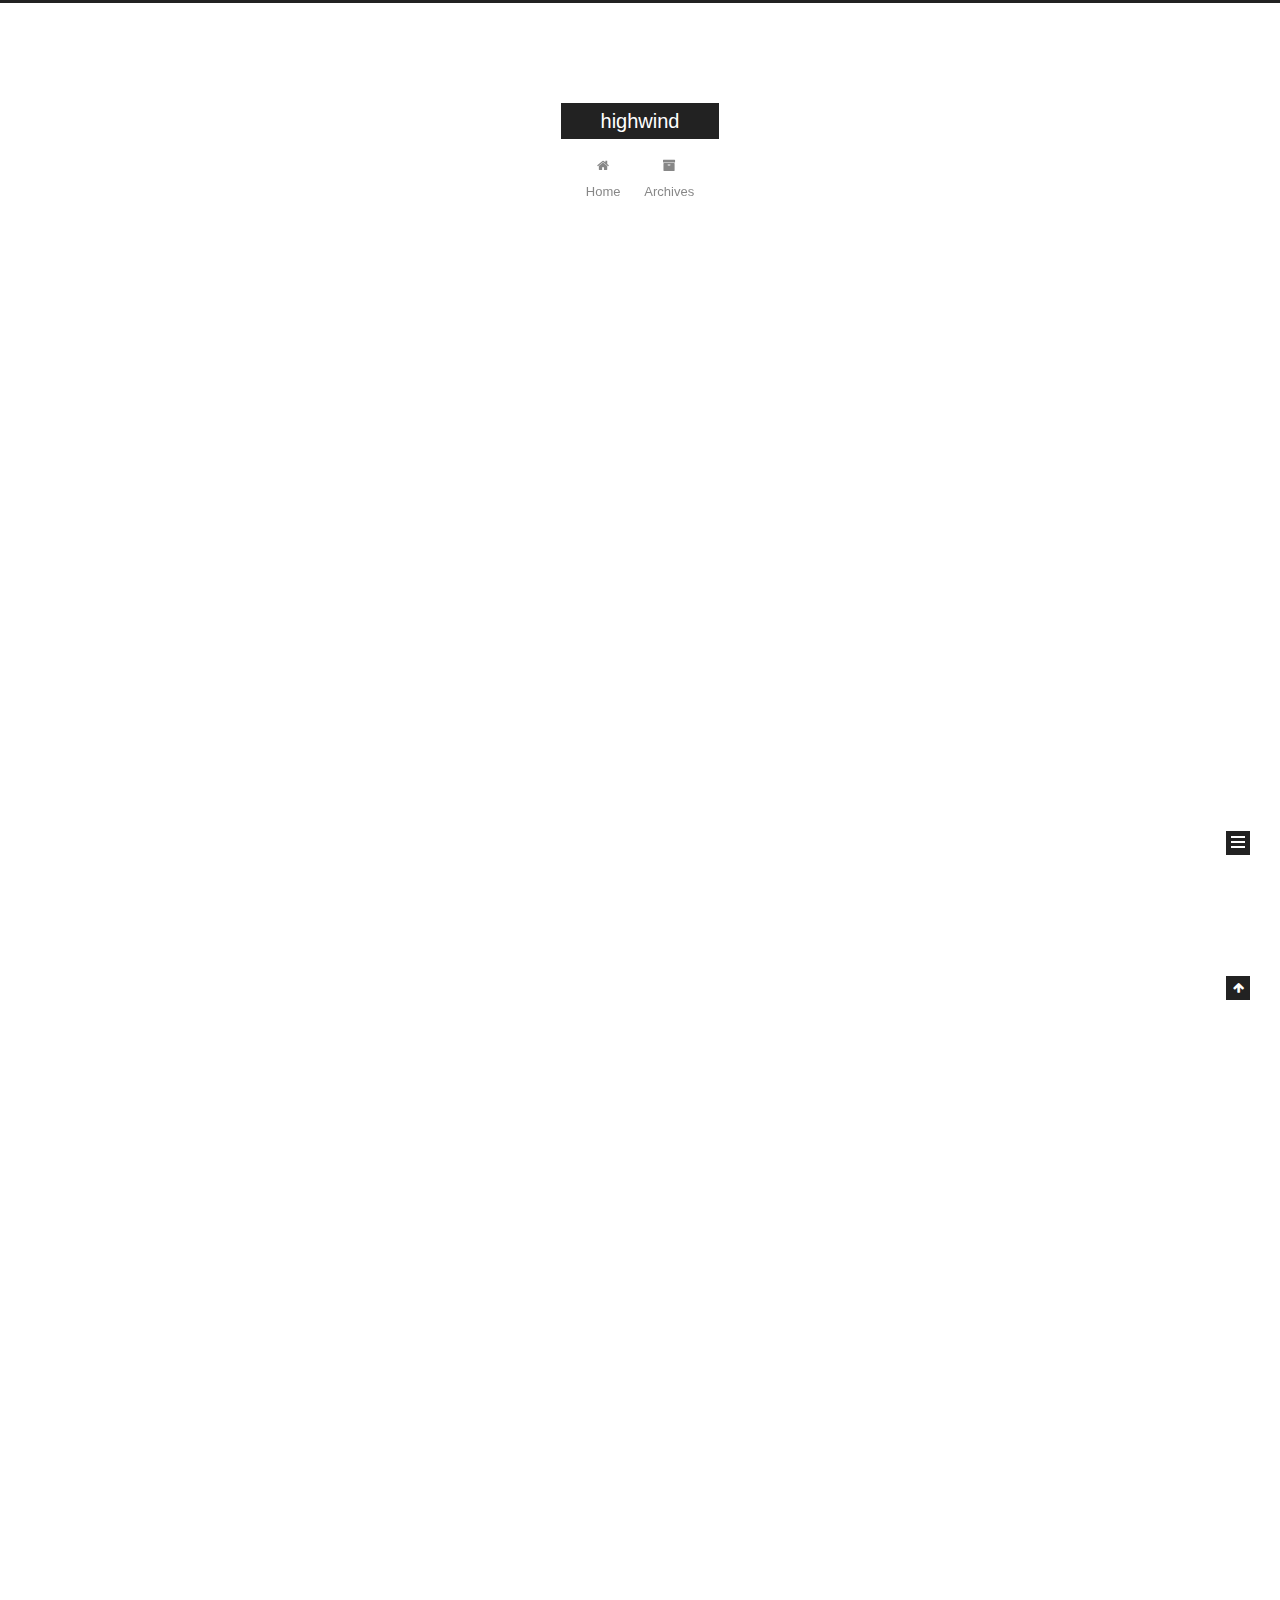
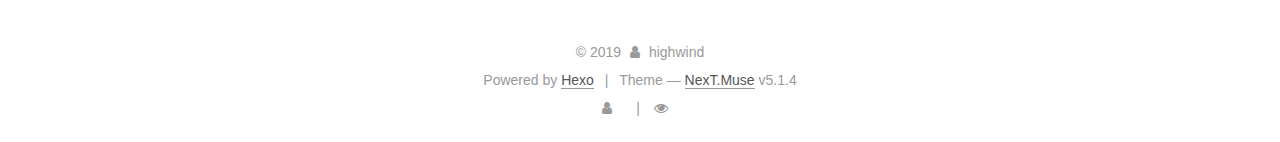
==== commit 575efc2c: "Site updated: 2019-01-25 15:01:57" ====
--- a/index.html
+++ b/index.html
@@ -56,10 +56,10 @@
   <link rel="apple-touch-icon" sizes="180x180" href="/images/apple-touch-icon-next.png?v=5.1.4">
 
 
-  <link rel="icon" type="image/png" sizes="32x32" href="/images/favicon-32x32-next.png?v=5.1.4">
-
-
-  <link rel="icon" type="image/png" sizes="16x16" href="/images/favicon-16x16-next.png?v=5.1.4">
+  <link rel="icon" type="image/png" sizes="32x32" href="/images/favicon_32x32.ico?v=5.1.4">
+
+
+  <link rel="icon" type="image/png" sizes="16x16" href="/images/favicon_16x16.ico?v=5.1.4">
 
 
   <link rel="mask-icon" href="/images/logo.svg?v=5.1.4" color="#222">
@@ -234,7 +234,7 @@
     <span hidden itemprop="author" itemscope itemtype="http://schema.org/Person">
       <meta itemprop="name" content="highwind">
       <meta itemprop="description" content="">
-      <meta itemprop="image" content="/images/avatar.gif">
+      <meta itemprop="image" content="/images/avatar.jpg">
     </span>
 
     <span hidden itemprop="publisher" itemscope itemtype="http://schema.org/Organization">
@@ -282,6 +282,25 @@
           
 
           
+            <div class="post-wordcount">
+              
+                
+                <span class="post-meta-item-icon">
+                  <i class="fa fa-file-word-o"></i>
+                </span>
+                
+                  <span class="post-meta-item-text">Words count in article&#58;</span>
+                
+                <span title="Words count in article">
+                  
+                </span>
+              
+
+              
+
+              
+            </div>
+          
 
           
 
@@ -354,7 +373,7 @@
     <span hidden itemprop="author" itemscope itemtype="http://schema.org/Person">
       <meta itemprop="name" content="highwind">
       <meta itemprop="description" content="">
-      <meta itemprop="image" content="/images/avatar.gif">
+      <meta itemprop="image" content="/images/avatar.jpg">
     </span>
 
     <span hidden itemprop="publisher" itemscope itemtype="http://schema.org/Organization">
@@ -401,6 +420,25 @@
 
           
 
+          
+            <div class="post-wordcount">
+              
+                
+                <span class="post-meta-item-icon">
+                  <i class="fa fa-file-word-o"></i>
+                </span>
+                
+                  <span class="post-meta-item-text">Words count in article&#58;</span>
+                
+                <span title="Words count in article">
+                  
+                </span>
+              
+
+              
+
+              
+            </div>
           
 
           
@@ -499,6 +537,10 @@
         <div class="site-overview">
           <div class="site-author motion-element" itemprop="author" itemscope itemtype="http://schema.org/Person">
             
+              <img class="site-author-image" itemprop="image"
+                src="/images/avatar.jpg"
+                alt="highwind" />
+            
               <p class="site-author-name" itemprop="name">highwind</p>
               <p class="site-description motion-element" itemprop="description"></p>
           </div>
@@ -585,6 +627,26 @@
 
 
         
+<div class="busuanzi-count">
+  <script async src="https://dn-lbstatics.qbox.me/busuanzi/2.3/busuanzi.pure.mini.js"></script>
+
+  
+    <span class="site-uv">
+      <i class="fa fa-user"></i>
+      <span class="busuanzi-value" id="busuanzi_value_site_uv"></span>
+      
+    </span>
+  
+
+  
+    <span class="site-pv">
+      <i class="fa fa-eye"></i>
+      <span class="busuanzi-value" id="busuanzi_value_site_pv"></span>
+      
+    </span>
+  
+</div>
+
 
 
 
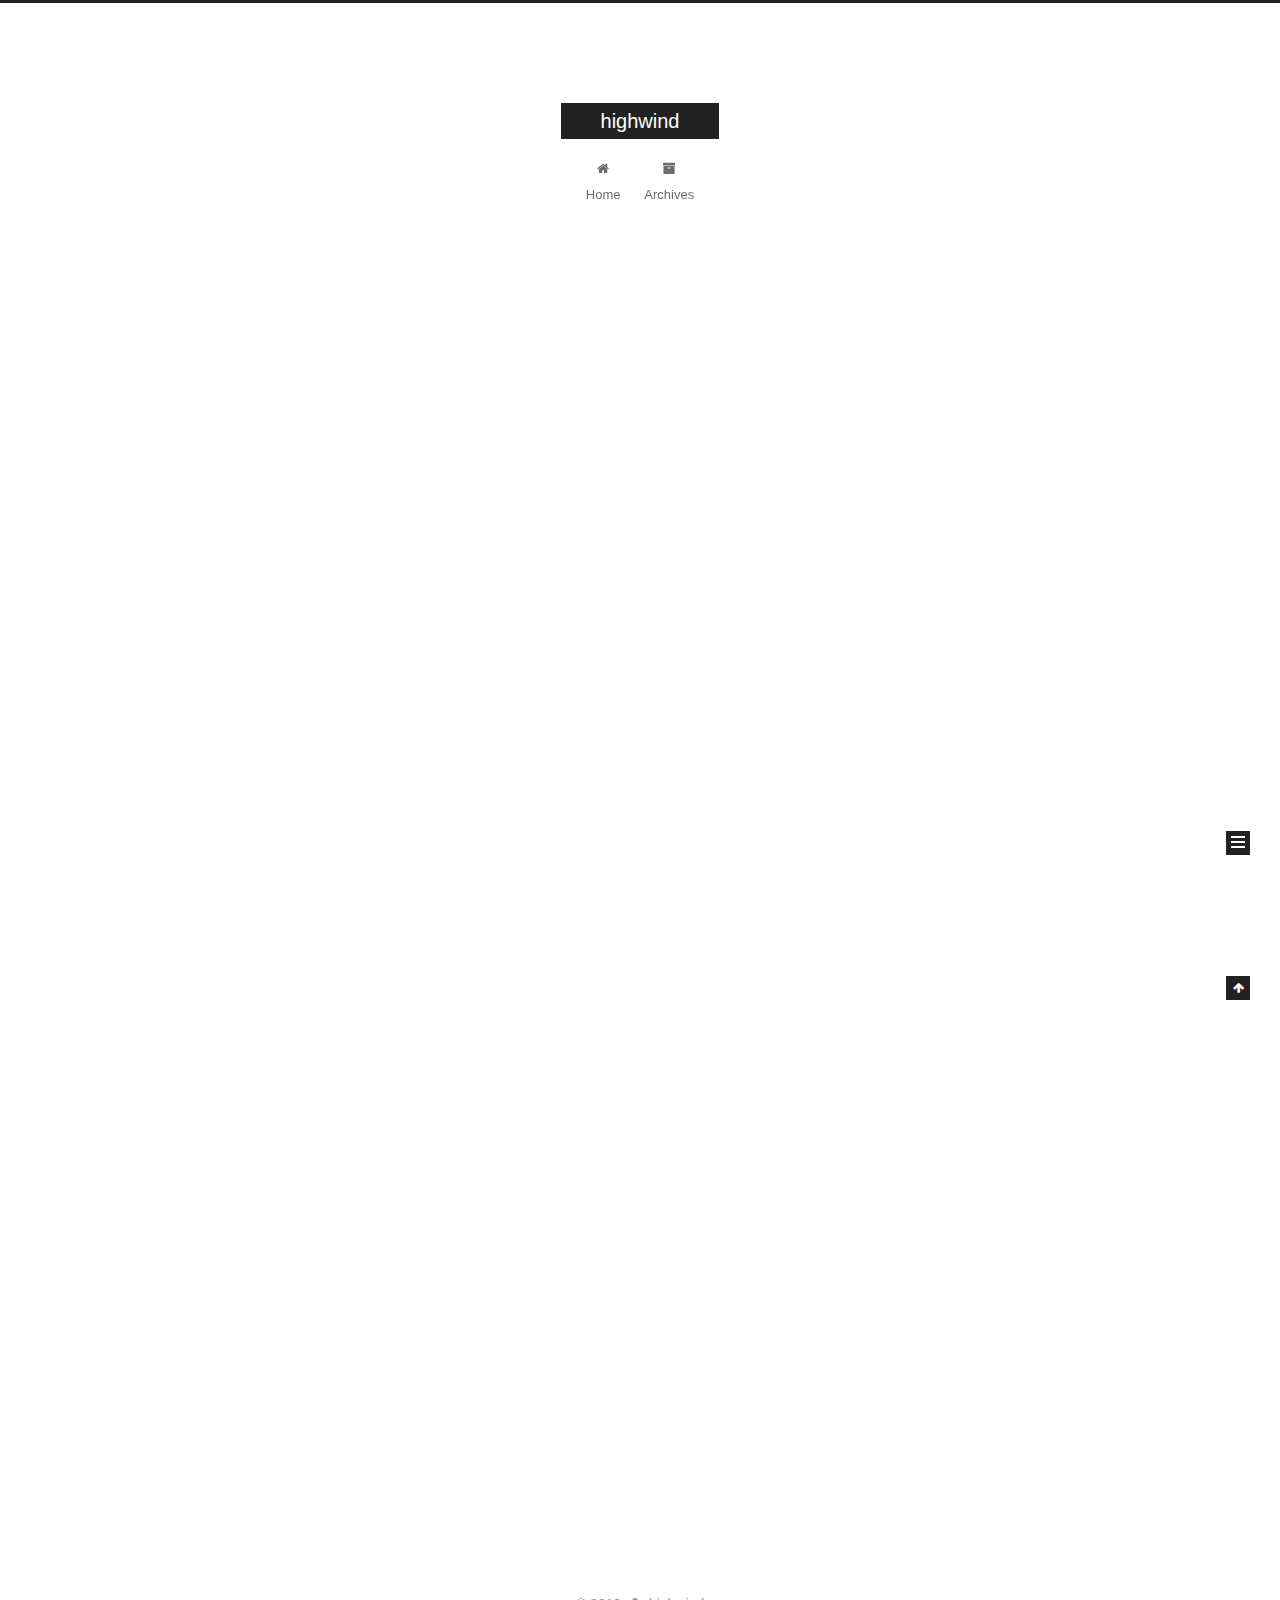
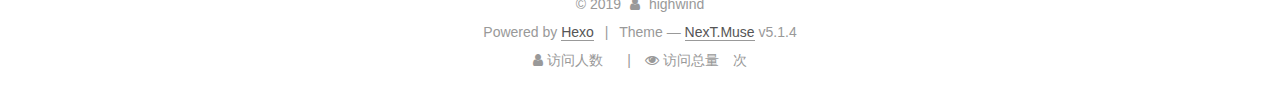
==== commit 29de045f: "Site updated: 2019-01-25 15:04:48" ====
--- a/index.html
+++ b/index.html
@@ -282,25 +282,6 @@
           
 
           
-            <div class="post-wordcount">
-              
-                
-                <span class="post-meta-item-icon">
-                  <i class="fa fa-file-word-o"></i>
-                </span>
-                
-                  <span class="post-meta-item-text">Words count in article&#58;</span>
-                
-                <span title="Words count in article">
-                  
-                </span>
-              
-
-              
-
-              
-            </div>
-          
 
           
 
@@ -421,25 +402,6 @@
           
 
           
-            <div class="post-wordcount">
-              
-                
-                <span class="post-meta-item-icon">
-                  <i class="fa fa-file-word-o"></i>
-                </span>
-                
-                  <span class="post-meta-item-text">Words count in article&#58;</span>
-                
-                <span title="Words count in article">
-                  
-                </span>
-              
-
-              
-
-              
-            </div>
-          
 
           
 
@@ -632,7 +594,7 @@
 
   
     <span class="site-uv">
-      <i class="fa fa-user"></i>
+      <i class="fa fa-user"></i> 访问人数
       <span class="busuanzi-value" id="busuanzi_value_site_uv"></span>
       
     </span>
@@ -640,9 +602,9 @@
 
   
     <span class="site-pv">
-      <i class="fa fa-eye"></i>
+      <i class="fa fa-eye"></i> 访问总量
       <span class="busuanzi-value" id="busuanzi_value_site_pv"></span>
-      
+      次
     </span>
   
 </div>
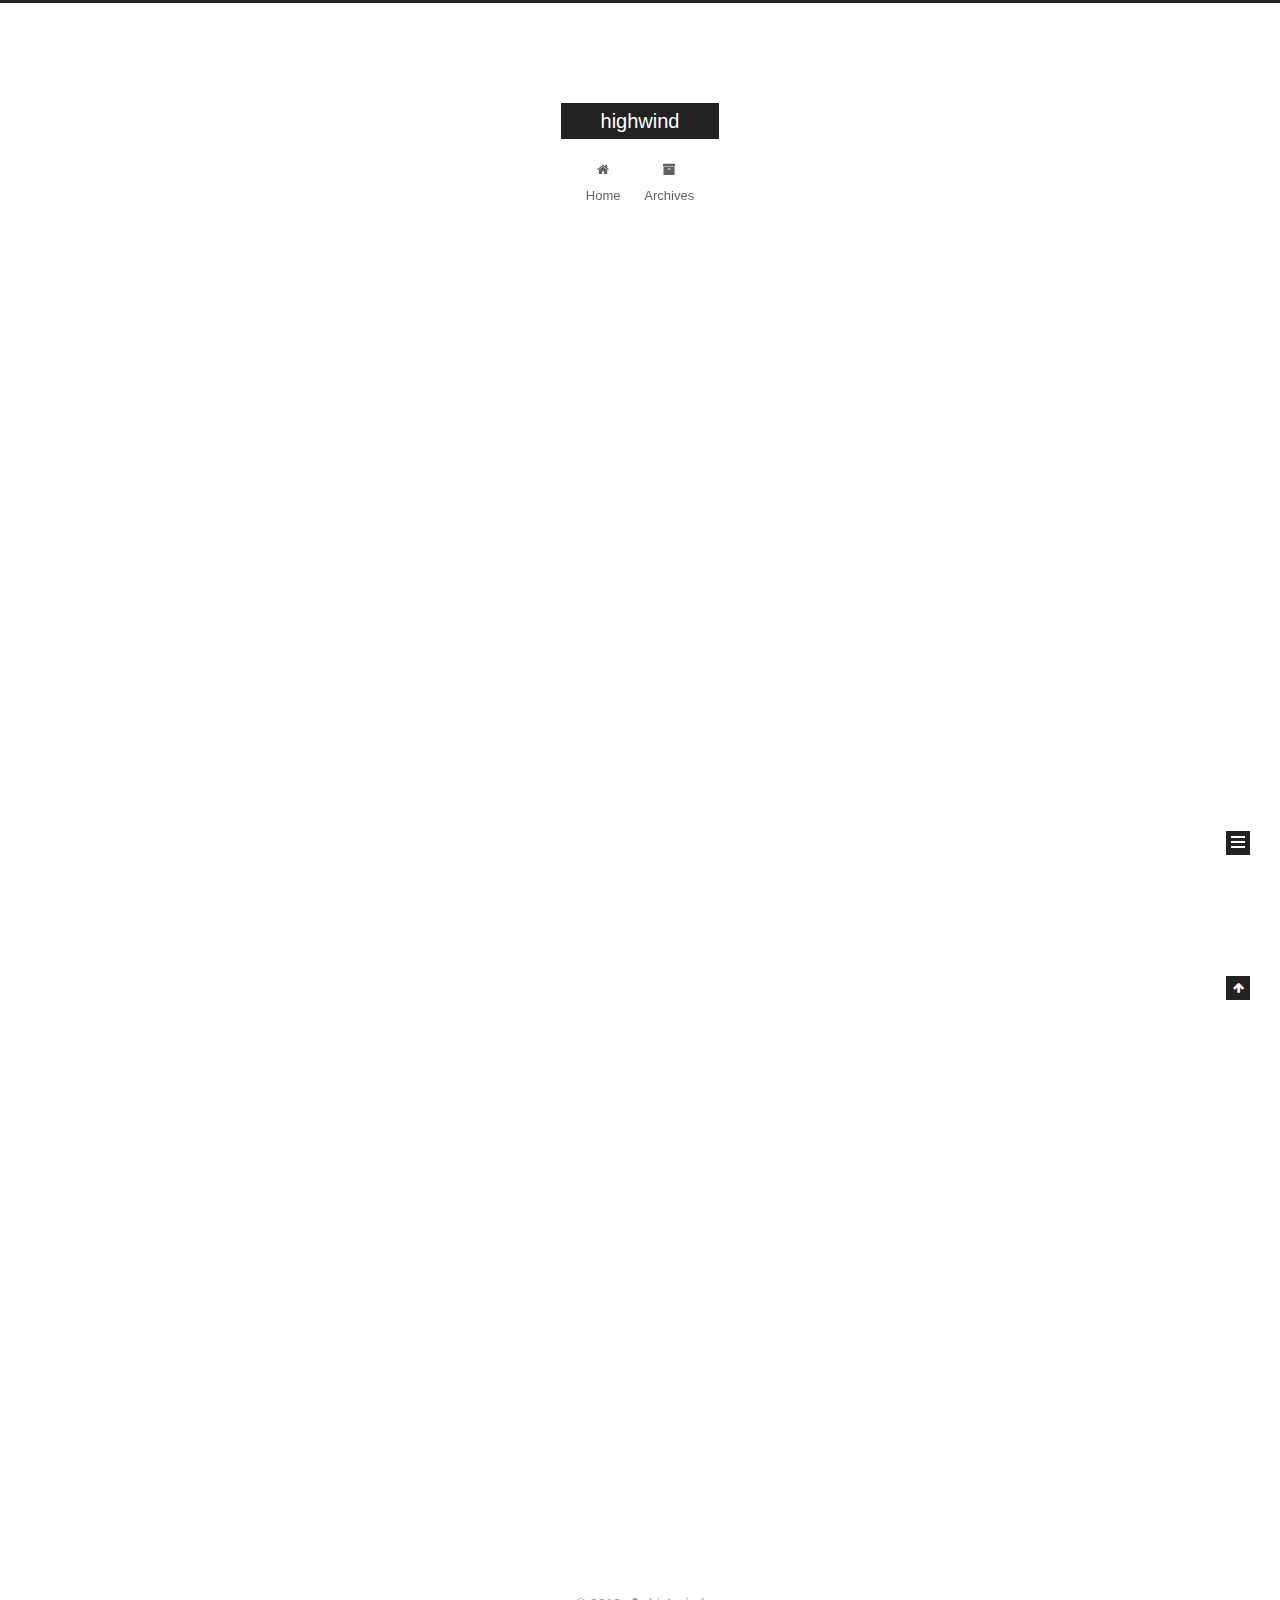
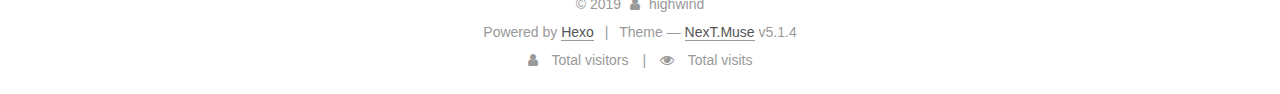
==== commit a35a2ad9: "Site updated: 2019-01-28 16:48:00" ====
--- a/index.html
+++ b/index.html
@@ -278,6 +278,17 @@
 
           
           
+             <span id="/2018/08/08/first-blog/" class="leancloud_visitors" data-flag-title="first blog">
+               <span class="post-meta-divider">|</span>
+               <span class="post-meta-item-icon">
+                 <i class="fa fa-eye"></i>
+               </span>
+               
+                 <span class="post-meta-item-text">Visitors&#58;</span>
+               
+                 <span class="leancloud-visitors-count"></span>
+             </span>
+          
 
           
 
@@ -398,6 +409,17 @@
 
           
           
+             <span id="/2017/10/28/hello-world/" class="leancloud_visitors" data-flag-title="Hello World">
+               <span class="post-meta-divider">|</span>
+               <span class="post-meta-item-icon">
+                 <i class="fa fa-eye"></i>
+               </span>
+               
+                 <span class="post-meta-item-text">Visitors&#58;</span>
+               
+                 <span class="leancloud-visitors-count"></span>
+             </span>
+          
 
           
 
@@ -594,17 +616,17 @@
 
   
     <span class="site-uv">
-      <i class="fa fa-user"></i> 访问人数
+      <i class="fa fa-user"></i>
       <span class="busuanzi-value" id="busuanzi_value_site_uv"></span>
-      
+      Total visitors
     </span>
   
 
   
     <span class="site-pv">
-      <i class="fa fa-eye"></i> 访问总量
+      <i class="fa fa-eye"></i>
       <span class="busuanzi-value" id="busuanzi_value_site_pv"></span>
-      次
+      Total visits
     </span>
   
 </div>
@@ -754,6 +776,113 @@
   
 
   
+  <script src="https://cdn1.lncld.net/static/js/av-core-mini-0.6.4.js"></script>
+  <script>AV.initialize("P0kn7SkQYHQT9B1sRhuoYERu-gzGzoHsz", "xJX1pQ7vmdKwh1eUGPMrhRwY");</script>
+  <script>
+    function showTime(Counter) {
+      var query = new AV.Query(Counter);
+      var entries = [];
+      var $visitors = $(".leancloud_visitors");
+
+      $visitors.each(function () {
+        entries.push( $(this).attr("id").trim() );
+      });
+
+      query.containedIn('url', entries);
+      query.find()
+        .done(function (results) {
+          var COUNT_CONTAINER_REF = '.leancloud-visitors-count';
+
+          if (results.length === 0) {
+            $visitors.find(COUNT_CONTAINER_REF).text(0);
+            return;
+          }
+
+          for (var i = 0; i < results.length; i++) {
+            var item = results[i];
+            var url = item.get('url');
+            var time = item.get('time');
+            var element = document.getElementById(url);
+
+            $(element).find(COUNT_CONTAINER_REF).text(time);
+          }
+          for(var i = 0; i < entries.length; i++) {
+            var url = entries[i];
+            var element = document.getElementById(url);
+            var countSpan = $(element).find(COUNT_CONTAINER_REF);
+            if( countSpan.text() == '') {
+              countSpan.text(0);
+            }
+          }
+        })
+        .fail(function (object, error) {
+          console.log("Error: " + error.code + " " + error.message);
+        });
+    }
+
+    function addCount(Counter) {
+      var $visitors = $(".leancloud_visitors");
+      var url = $visitors.attr('id').trim();
+      var title = $visitors.attr('data-flag-title').trim();
+      var query = new AV.Query(Counter);
+
+      query.equalTo("url", url);
+      query.find({
+        success: function(results) {
+          if (results.length > 0) {
+            var counter = results[0];
+            counter.fetchWhenSave(true);
+            counter.increment("time");
+            counter.save(null, {
+              success: function(counter) {
+                var $element = $(document.getElementById(url));
+                $element.find('.leancloud-visitors-count').text(counter.get('time'));
+              },
+              error: function(counter, error) {
+                console.log('Failed to save Visitor num, with error message: ' + error.message);
+              }
+            });
+          } else {
+            var newcounter = new Counter();
+            /* Set ACL */
+            var acl = new AV.ACL();
+            acl.setPublicReadAccess(true);
+            acl.setPublicWriteAccess(true);
+            newcounter.setACL(acl);
+            /* End Set ACL */
+            newcounter.set("title", title);
+            newcounter.set("url", url);
+            newcounter.set("time", 1);
+            newcounter.save(null, {
+              success: function(newcounter) {
+                var $element = $(document.getElementById(url));
+                $element.find('.leancloud-visitors-count').text(newcounter.get('time'));
+              },
+              error: function(newcounter, error) {
+                console.log('Failed to create');
+              }
+            });
+          }
+        },
+        error: function(error) {
+          console.log('Error:' + error.code + " " + error.message);
+        }
+      });
+    }
+
+    $(function() {
+      var Counter = AV.Object.extend("Counter");
+      if ($('.leancloud_visitors').length == 1) {
+        addCount(Counter);
+      } else if ($('.post-title-link').length > 1) {
+        showTime(Counter);
+      }
+    });
+  </script>
+
+
+
+  
 
   
 
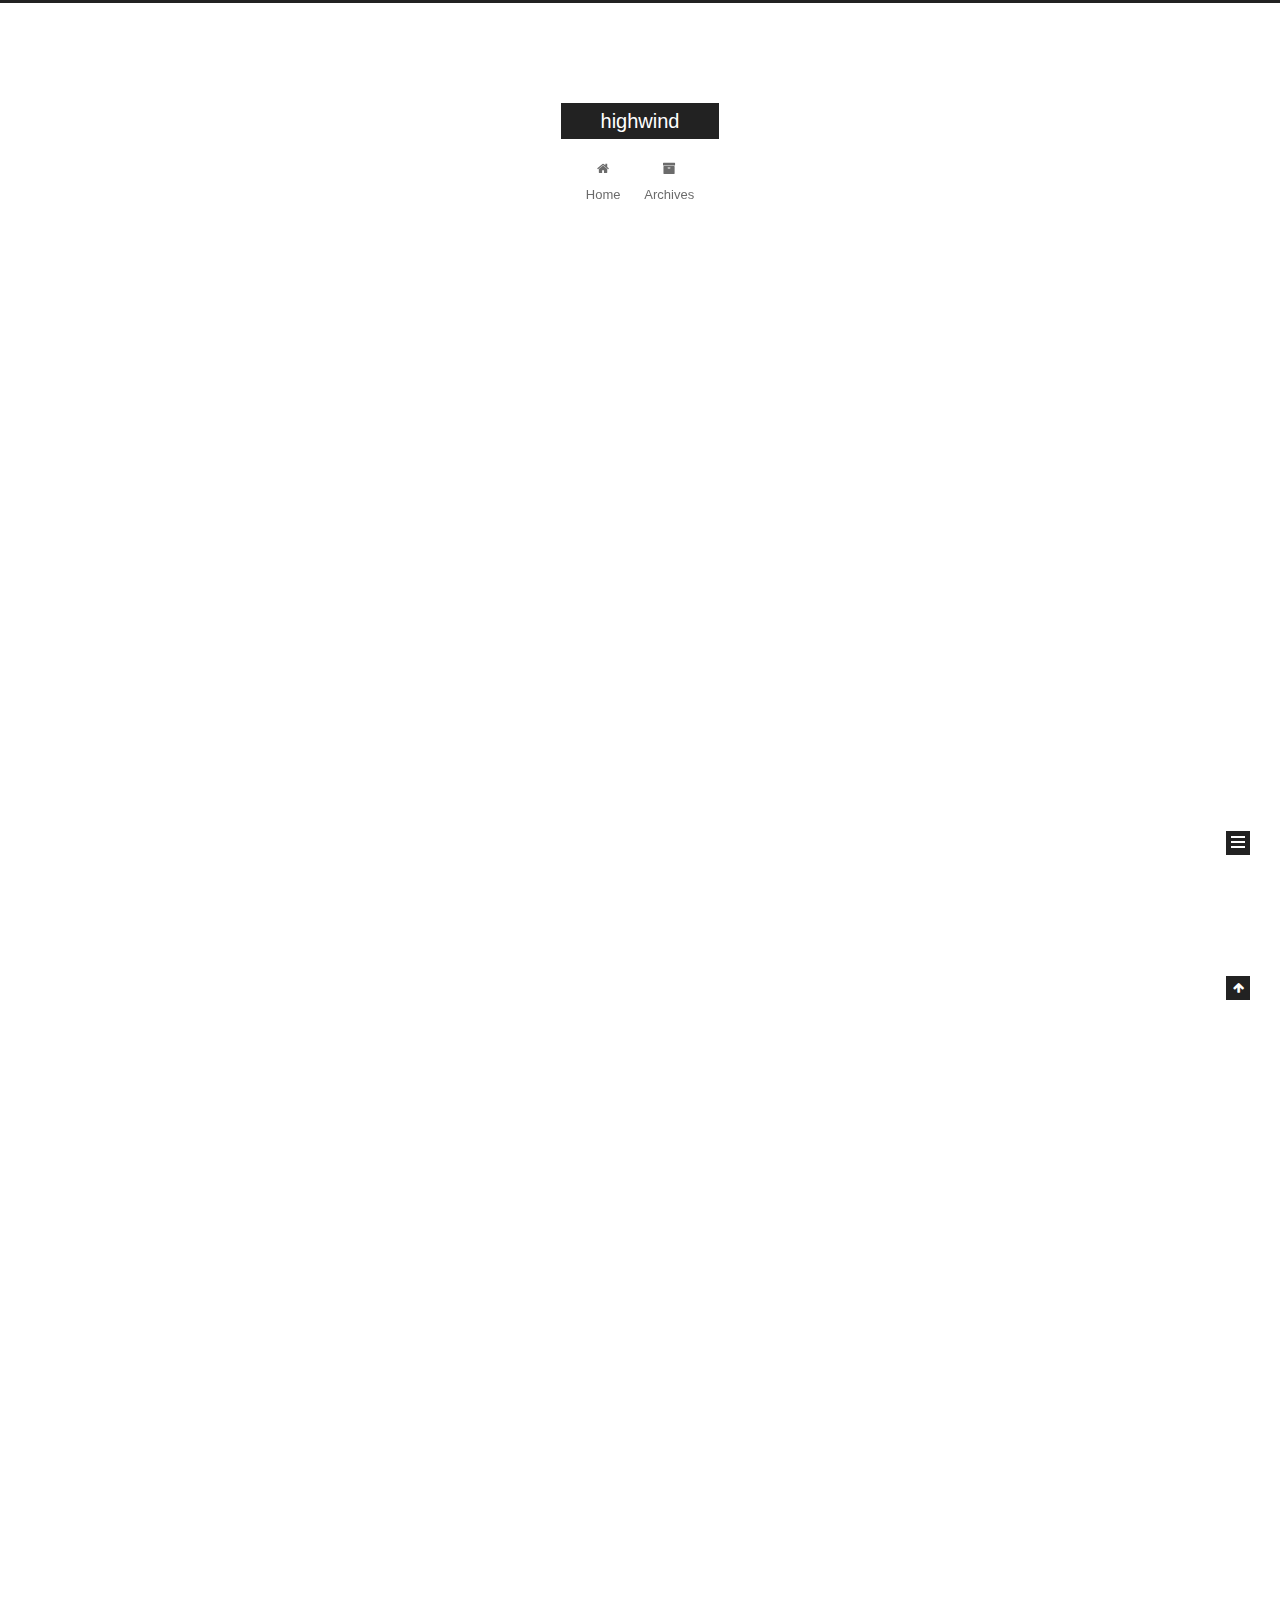
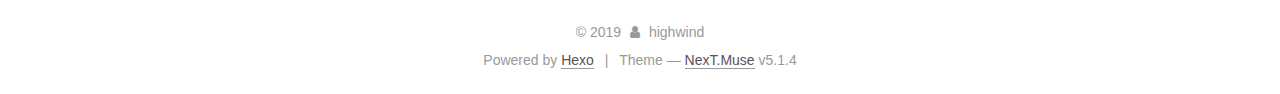
==== commit 3e1b64cd: "Site updated: 2019-01-28 16:54:11" ====
--- a/index.html
+++ b/index.html
@@ -611,26 +611,6 @@
 
 
         
-<div class="busuanzi-count">
-  <script async src="https://dn-lbstatics.qbox.me/busuanzi/2.3/busuanzi.pure.mini.js"></script>
-
-  
-    <span class="site-uv">
-      <i class="fa fa-user"></i>
-      <span class="busuanzi-value" id="busuanzi_value_site_uv"></span>
-      Total visitors
-    </span>
-  
-
-  
-    <span class="site-pv">
-      <i class="fa fa-eye"></i>
-      <span class="busuanzi-value" id="busuanzi_value_site_pv"></span>
-      Total visits
-    </span>
-  
-</div>
-
 
 
 
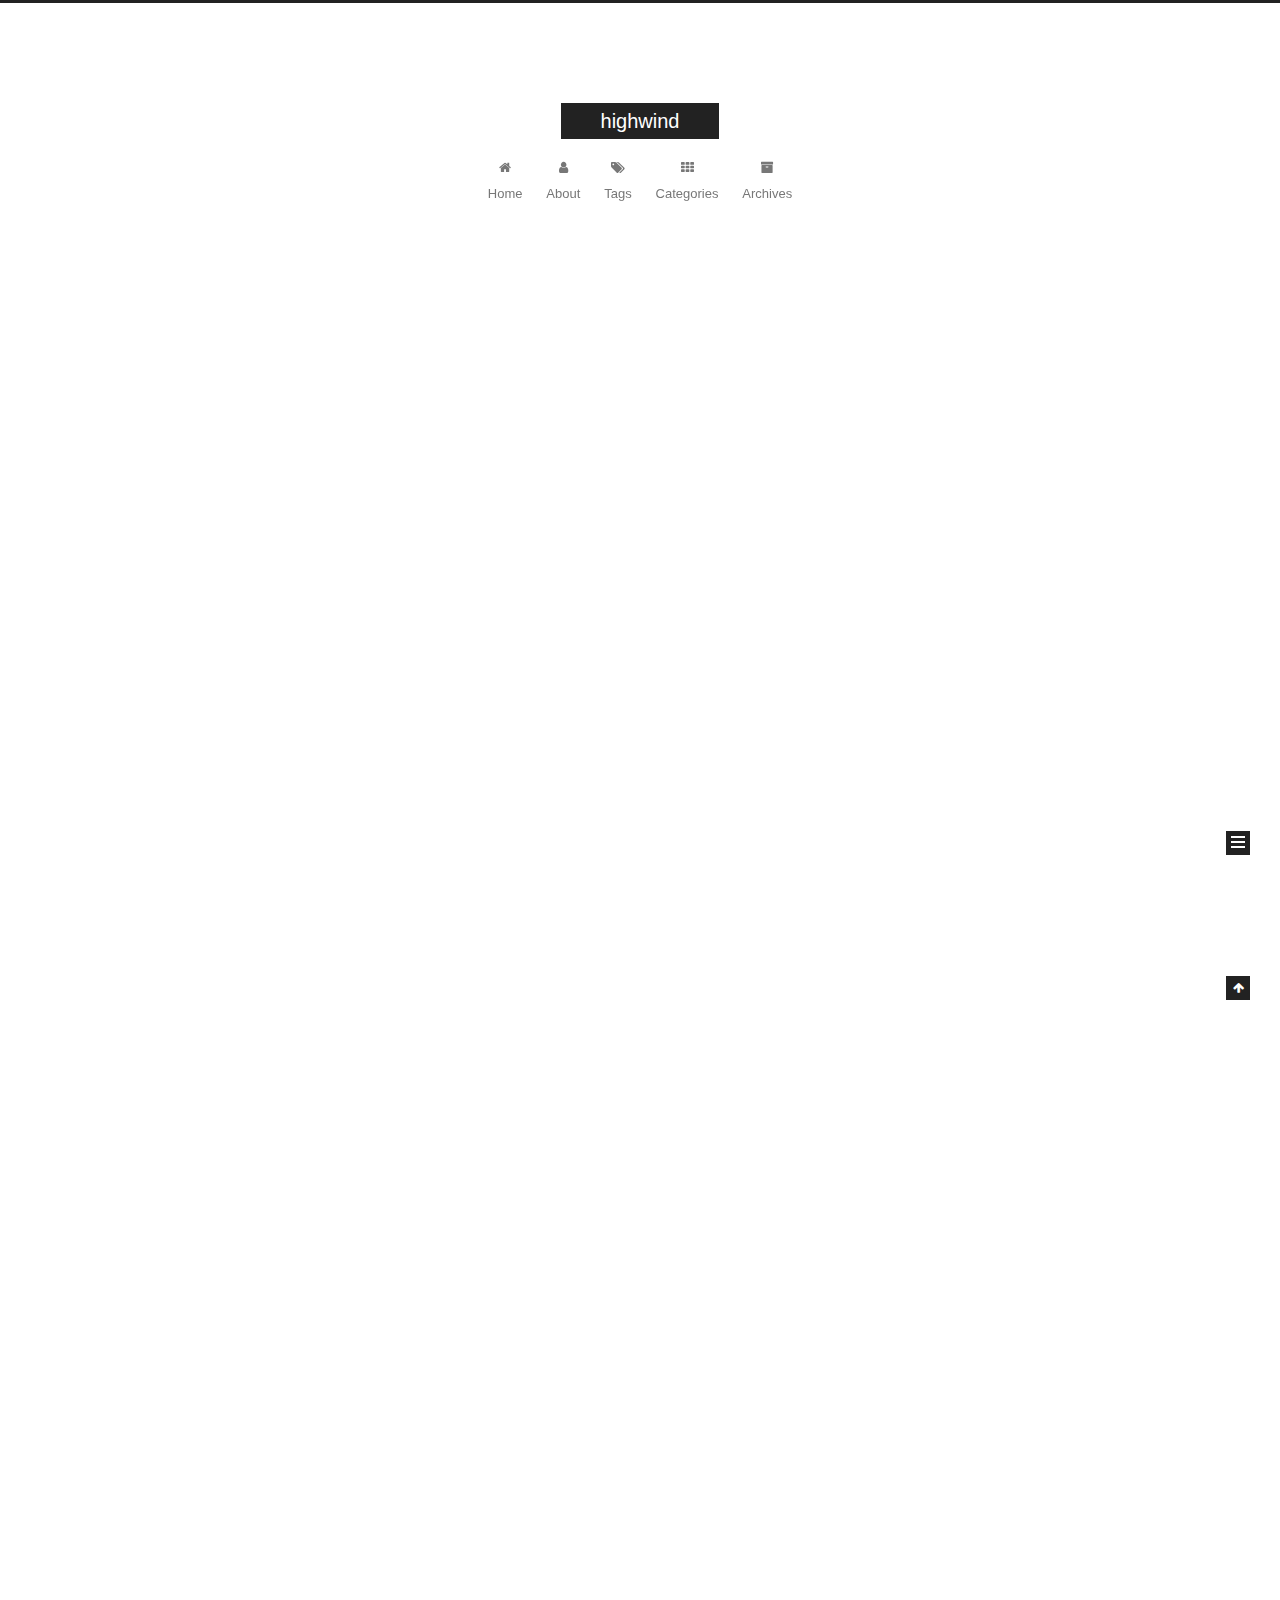
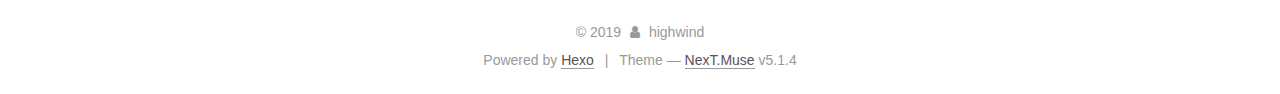
==== commit b9b7bc9e: "Site updated: 2019-01-28 17:01:36" ====
--- a/index.html
+++ b/index.html
@@ -183,6 +183,36 @@
               <i class="menu-item-icon fa fa-fw fa-home"></i> <br />
             
             Home
+          </a>
+        </li>
+      
+        
+        <li class="menu-item menu-item-about">
+          <a href="/about/" rel="section">
+            
+              <i class="menu-item-icon fa fa-fw fa-user"></i> <br />
+            
+            About
+          </a>
+        </li>
+      
+        
+        <li class="menu-item menu-item-tags">
+          <a href="/tags/" rel="section">
+            
+              <i class="menu-item-icon fa fa-fw fa-tags"></i> <br />
+            
+            Tags
+          </a>
+        </li>
+      
+        
+        <li class="menu-item menu-item-categories">
+          <a href="/categories/" rel="section">
+            
+              <i class="menu-item-icon fa fa-fw fa-th"></i> <br />
+            
+            Categories
           </a>
         </li>
       
--- a/css/main.css
+++ b/css/main.css
@@ -1822,7 +1822,7 @@
   width: 4px;
   height: 4px;
   border-radius: 50%;
-  background: #60cbff;
+  background: #171ad7;
 }
 .links-of-blogroll {
   font-size: 13px;
